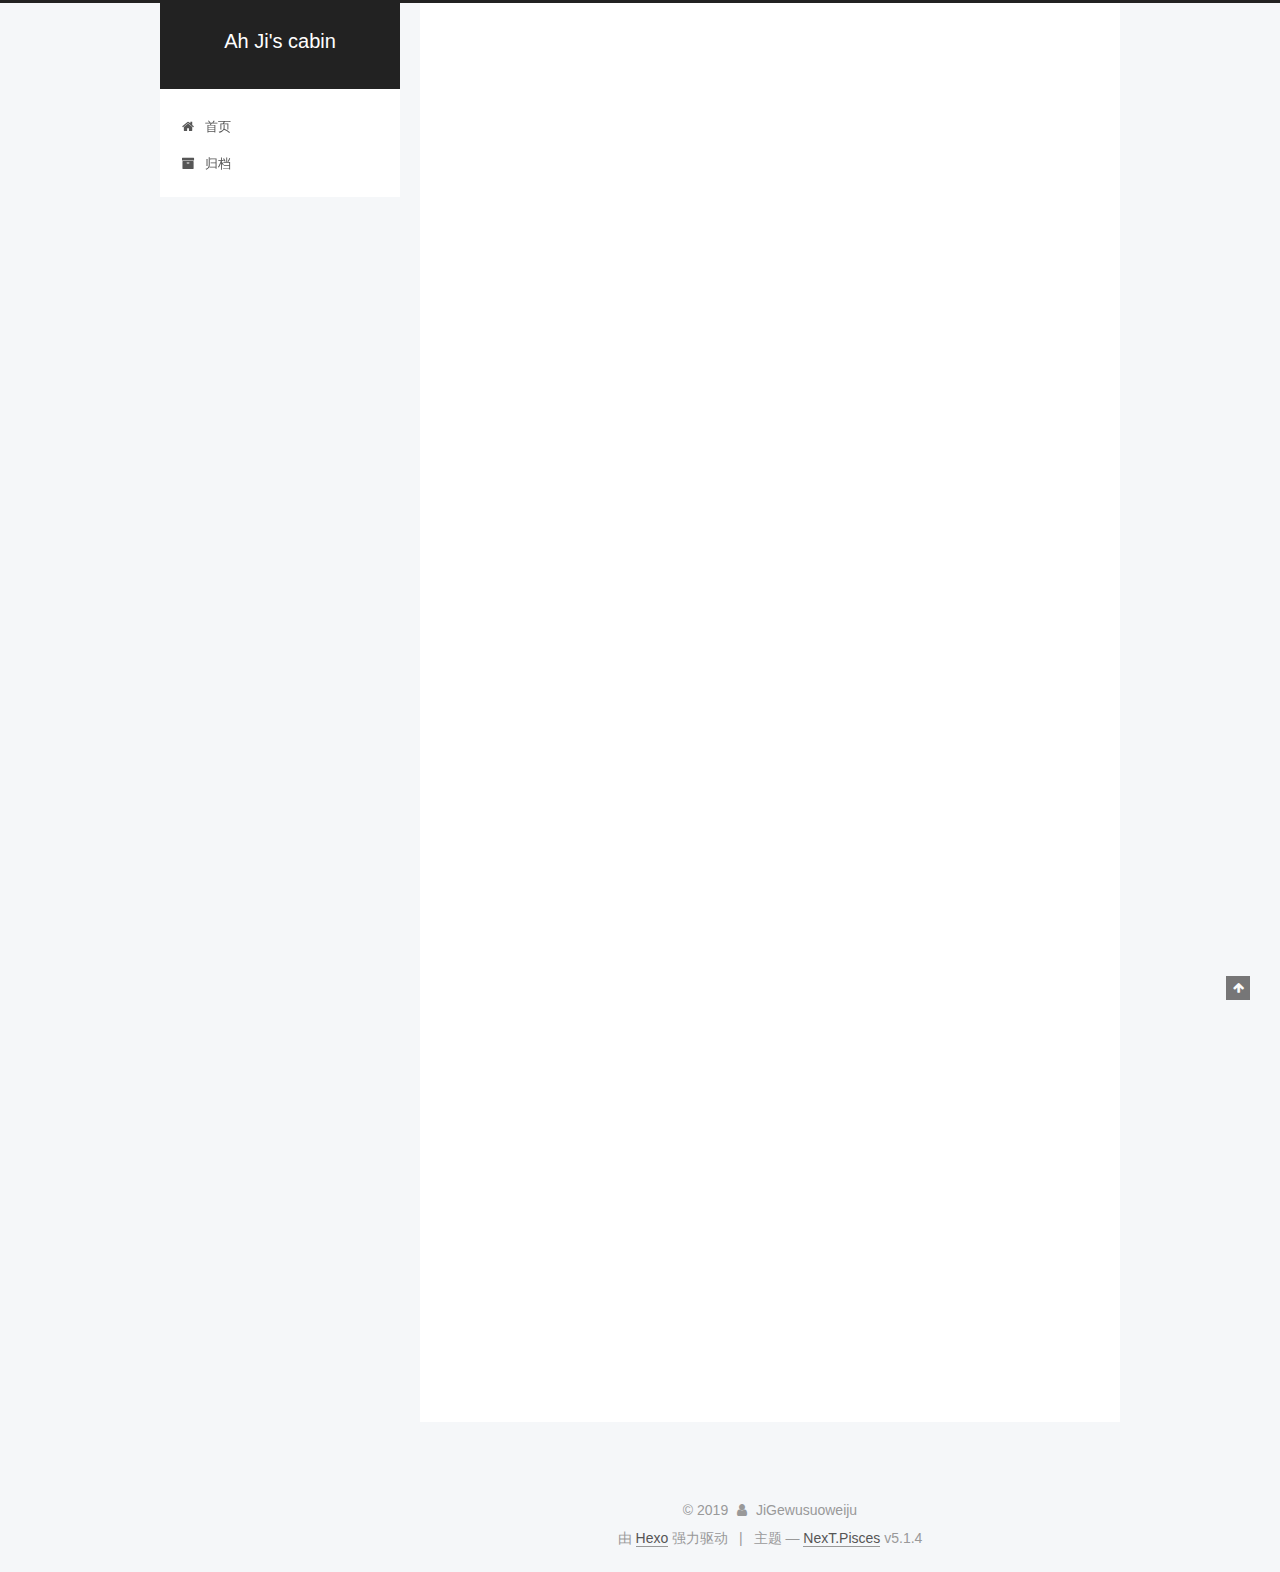
==== index.html @ 4f094326 "Site updated: 2019-06-05 11:37:56" ====
<!DOCTYPE html>



  


<html class="theme-next pisces use-motion" lang="zh-Hans">
<head><meta name="generator" content="Hexo 3.8.0">
  <meta charset="UTF-8">
<meta http-equiv="X-UA-Compatible" content="IE=edge">
<meta name="viewport" content="width=device-width, initial-scale=1, maximum-scale=1">
<meta name="theme-color" content="#222">









<meta http-equiv="Cache-Control" content="no-transform">
<meta http-equiv="Cache-Control" content="no-siteapp">
















  
  
  <link href="/lib/fancybox/source/jquery.fancybox.css?v=2.1.5" rel="stylesheet" type="text/css">







<link href="/lib/font-awesome/css/font-awesome.min.css?v=4.6.2" rel="stylesheet" type="text/css">

<link href="/css/main.css?v=5.1.4" rel="stylesheet" type="text/css">


  <link rel="apple-touch-icon" sizes="180x180" href="/images/apple-touch-icon-next.png?v=5.1.4">


  <link rel="icon" type="image/png" sizes="32x32" href="/images/favicon-32x32-next.png?v=5.1.4">


  <link rel="icon" type="image/png" sizes="16x16" href="/images/favicon-16x16-next.png?v=5.1.4">


  <link rel="mask-icon" href="/images/logo.svg?v=5.1.4" color="#222">





  <meta name="keywords" content="Hexo, NexT">










<meta name="description" content="Never knows tomorrow">
<meta property="og:type" content="website">
<meta property="og:title" content="Ah Ji&#39;s cabin">
<meta property="og:url" content="https://jigewusuoweiju.github.io/index.html">
<meta property="og:site_name" content="Ah Ji&#39;s cabin">
<meta property="og:description" content="Never knows tomorrow">
<meta property="og:locale" content="zh-Hans">
<meta name="twitter:card" content="summary">
<meta name="twitter:title" content="Ah Ji&#39;s cabin">
<meta name="twitter:description" content="Never knows tomorrow">



<script type="text/javascript" id="hexo.configurations">
  var NexT = window.NexT || {};
  var CONFIG = {
    root: '/',
    scheme: 'Pisces',
    version: '5.1.4',
    sidebar: {"position":"left","display":"post","offset":12,"b2t":false,"scrollpercent":false,"onmobile":false},
    fancybox: true,
    tabs: true,
    motion: {"enable":true,"async":false,"transition":{"post_block":"fadeIn","post_header":"slideDownIn","post_body":"slideDownIn","coll_header":"slideLeftIn","sidebar":"slideUpIn"}},
    duoshuo: {
      userId: '0',
      author: '博主'
    },
    algolia: {
      applicationID: '',
      apiKey: '',
      indexName: '',
      hits: {"per_page":10},
      labels: {"input_placeholder":"Search for Posts","hits_empty":"We didn't find any results for the search: ${query}","hits_stats":"${hits} results found in ${time} ms"}
    }
  };
</script>



  <link rel="canonical" href="https://jigewusuoweiju.github.io/">





  <title>Ah Ji's cabin</title>
  








</head>

<body itemscope itemtype="http://schema.org/WebPage" lang="zh-Hans">

  
  
    
  

  <div class="container sidebar-position-left 
  page-home">
    <div class="headband"></div>

    <header id="header" class="header" itemscope itemtype="http://schema.org/WPHeader">
      <div class="header-inner"><div class="site-brand-wrapper">
  <div class="site-meta ">
    

    <div class="custom-logo-site-title">
      <a href="/" class="brand" rel="start">
        <span class="logo-line-before"><i></i></span>
        <span class="site-title">Ah Ji's cabin</span>
        <span class="logo-line-after"><i></i></span>
      </a>
    </div>
      
        <p class="site-subtitle"></p>
      
  </div>

  <div class="site-nav-toggle">
    <button>
      <span class="btn-bar"></span>
      <span class="btn-bar"></span>
      <span class="btn-bar"></span>
    </button>
  </div>
</div>

<nav class="site-nav">
  

  
    <ul id="menu" class="menu">
      
        
        <li class="menu-item menu-item-home">
          <a href="/" rel="section">
            
              <i class="menu-item-icon fa fa-fw fa-home"></i> <br>
            
            首页
          </a>
        </li>
      
        
        <li class="menu-item menu-item-archives">
          <a href="/archives/" rel="section">
            
              <i class="menu-item-icon fa fa-fw fa-archive"></i> <br>
            
            归档
          </a>
        </li>
      

      
    </ul>
  

  
</nav>



 </div>
    </header>

    <main id="main" class="main">
      <div class="main-inner">
        <div class="content-wrap">
          <div id="content" class="content">
            
  <section id="posts" class="posts-expand">
    
      

  

  
  
  

  <article class="post post-type-normal" itemscope itemtype="http://schema.org/Article">
  
  
  
  <div class="post-block">
    <link itemprop="mainEntityOfPage" href="https://jigewusuoweiju.github.io/2019/06/05/layout-test/">

    <span hidden itemprop="author" itemscope itemtype="http://schema.org/Person">
      <meta itemprop="name" content="JiGewusuoweiju">
      <meta itemprop="description" content>
      <meta itemprop="image" content="/images/avatar.gif">
    </span>

    <span hidden itemprop="publisher" itemscope itemtype="http://schema.org/Organization">
      <meta itemprop="name" content="Ah Ji's cabin">
    </span>

    
      <header class="post-header">

        
        
          <h1 class="post-title" itemprop="name headline">
                
                <a class="post-title-link" href="/2019/06/05/layout-test/" itemprop="url">[layout]]test</a></h1>
        

        <div class="post-meta">
          <span class="post-time">
            
              <span class="post-meta-item-icon">
                <i class="fa fa-calendar-o"></i>
              </span>
              
                <span class="post-meta-item-text">发表于</span>
              
              <time title="创建于" itemprop="dateCreated datePublished" datetime="2019-06-05T10:20:35+08:00">
                2019-06-05
              </time>
            

            

            
          </span>

          

          
            
          

          
          

          

          

          

        </div>
      </header>
    

    
    
    
    <div class="post-body" itemprop="articleBody">

      
      

      
        
          
            <h2 id="让我来做个测试"><a href="#让我来做个测试" class="headerlink" title="让我来做个测试"></a>让我来做个测试</h2><p><img src="assets/yolk.jpeg" alt="yolk"></p>

          
        
      
    </div>
    
    
    

    

    

    

    <footer class="post-footer">
      

      

      

      
      
        <div class="post-eof"></div>
      
    </footer>
  </div>
  
  
  
  </article>


    
      

  

  
  
  

  <article class="post post-type-normal" itemscope itemtype="http://schema.org/Article">
  
  
  
  <div class="post-block">
    <link itemprop="mainEntityOfPage" href="https://jigewusuoweiju.github.io/2019/06/02/hello-world/">

    <span hidden itemprop="author" itemscope itemtype="http://schema.org/Person">
      <meta itemprop="name" content="JiGewusuoweiju">
      <meta itemprop="description" content>
      <meta itemprop="image" content="/images/avatar.gif">
    </span>

    <span hidden itemprop="publisher" itemscope itemtype="http://schema.org/Organization">
      <meta itemprop="name" content="Ah Ji's cabin">
    </span>

    
      <header class="post-header">

        
        
          <h1 class="post-title" itemprop="name headline">
                
                <a class="post-title-link" href="/2019/06/02/hello-world/" itemprop="url">Hello World</a></h1>
        

        <div class="post-meta">
          <span class="post-time">
            
              <span class="post-meta-item-icon">
                <i class="fa fa-calendar-o"></i>
              </span>
              
                <span class="post-meta-item-text">发表于</span>
              
              <time title="创建于" itemprop="dateCreated datePublished" datetime="2019-06-02T23:31:01+08:00">
                2019-06-02
              </time>
            

            

            
          </span>

          

          
            
          

          
          

          

          

          

        </div>
      </header>
    

    
    
    
    <div class="post-body" itemprop="articleBody">

      
      

      
        
          
            <p>Welcome to <a href="https://hexo.io/" target="_blank" rel="noopener">Hexo</a>! This is your very first post. Check <a href="https://hexo.io/docs/" target="_blank" rel="noopener">documentation</a> for more info. If you get any problems when using Hexo, you can find the answer in <a href="https://hexo.io/docs/troubleshooting.html" target="_blank" rel="noopener">troubleshooting</a> or you can ask me on <a href="https://github.com/hexojs/hexo/issues" target="_blank" rel="noopener">GitHub</a>.</p>
<h2 id="Quick-Start"><a href="#Quick-Start" class="headerlink" title="Quick Start"></a>Quick Start</h2><h3 id="Create-a-new-post"><a href="#Create-a-new-post" class="headerlink" title="Create a new post"></a>Create a new post</h3><figure class="highlight bash"><table><tr><td class="gutter"><pre><span class="line">1</span><br></pre></td><td class="code"><pre><span class="line">$ hexo new <span class="string">"My New Post"</span></span><br></pre></td></tr></table></figure>

<p>More info: <a href="https://hexo.io/docs/writing.html" target="_blank" rel="noopener">Writing</a></p>
<h3 id="Run-server"><a href="#Run-server" class="headerlink" title="Run server"></a>Run server</h3><figure class="highlight bash"><table><tr><td class="gutter"><pre><span class="line">1</span><br></pre></td><td class="code"><pre><span class="line">$ hexo server</span><br></pre></td></tr></table></figure>

<p>More info: <a href="https://hexo.io/docs/server.html" target="_blank" rel="noopener">Server</a></p>
<h3 id="Generate-static-files"><a href="#Generate-static-files" class="headerlink" title="Generate static files"></a>Generate static files</h3><figure class="highlight bash"><table><tr><td class="gutter"><pre><span class="line">1</span><br></pre></td><td class="code"><pre><span class="line">$ hexo generate</span><br></pre></td></tr></table></figure>

<p>More info: <a href="https://hexo.io/docs/generating.html" target="_blank" rel="noopener">Generating</a></p>
<h3 id="Deploy-to-remote-sites"><a href="#Deploy-to-remote-sites" class="headerlink" title="Deploy to remote sites"></a>Deploy to remote sites</h3><figure class="highlight bash"><table><tr><td class="gutter"><pre><span class="line">1</span><br></pre></td><td class="code"><pre><span class="line">$ hexo deploy</span><br></pre></td></tr></table></figure>

<p>More info: <a href="https://hexo.io/docs/deployment.html" target="_blank" rel="noopener">Deployment</a></p>

          
        
      
    </div>
    
    
    

    

    

    

    <footer class="post-footer">
      

      

      

      
      
        <div class="post-eof"></div>
      
    </footer>
  </div>
  
  
  
  </article>


    
  </section>

  


          </div>
          


          

        </div>
        
          
  
  <div class="sidebar-toggle">
    <div class="sidebar-toggle-line-wrap">
      <span class="sidebar-toggle-line sidebar-toggle-line-first"></span>
      <span class="sidebar-toggle-line sidebar-toggle-line-middle"></span>
      <span class="sidebar-toggle-line sidebar-toggle-line-last"></span>
    </div>
  </div>

  <aside id="sidebar" class="sidebar">
    
    <div class="sidebar-inner">

      

      

      <section class="site-overview-wrap sidebar-panel sidebar-panel-active">
        <div class="site-overview">
          <div class="site-author motion-element" itemprop="author" itemscope itemtype="http://schema.org/Person">
            
              <p class="site-author-name" itemprop="name">JiGewusuoweiju</p>
              <p class="site-description motion-element" itemprop="description">Never knows tomorrow</p>
          </div>

          <nav class="site-state motion-element">

            
              <div class="site-state-item site-state-posts">
              
                <a href="/archives/">
              
                  <span class="site-state-item-count">2</span>
                  <span class="site-state-item-name">日志</span>
                </a>
              </div>
            

            

            

          </nav>

          

          

          
          

          
          

          

        </div>
      </section>

      

      

    </div>
  </aside>


        
      </div>
    </main>

    <footer id="footer" class="footer">
      <div class="footer-inner">
        <div class="copyright">&copy; <span itemprop="copyrightYear">2019</span>
  <span class="with-love">
    <i class="fa fa-user"></i>
  </span>
  <span class="author" itemprop="copyrightHolder">JiGewusuoweiju</span>

  
</div>


  <div class="powered-by">由 <a class="theme-link" target="_blank" href="https://hexo.io">Hexo</a> 强力驱动</div>



  <span class="post-meta-divider">|</span>



  <div class="theme-info">主题 &mdash; <a class="theme-link" target="_blank" href="https://github.com/iissnan/hexo-theme-next">NexT.Pisces</a> v5.1.4</div>




        







        
      </div>
    </footer>

    
      <div class="back-to-top">
        <i class="fa fa-arrow-up"></i>
        
      </div>
    

    

  </div>

  

<script type="text/javascript">
  if (Object.prototype.toString.call(window.Promise) !== '[object Function]') {
    window.Promise = null;
  }
</script>









  












  
  
    <script type="text/javascript" src="/lib/jquery/index.js?v=2.1.3"></script>
  

  
  
    <script type="text/javascript" src="/lib/fastclick/lib/fastclick.min.js?v=1.0.6"></script>
  

  
  
    <script type="text/javascript" src="/lib/jquery_lazyload/jquery.lazyload.js?v=1.9.7"></script>
  

  
  
    <script type="text/javascript" src="/lib/velocity/velocity.min.js?v=1.2.1"></script>
  

  
  
    <script type="text/javascript" src="/lib/velocity/velocity.ui.min.js?v=1.2.1"></script>
  

  
  
    <script type="text/javascript" src="/lib/fancybox/source/jquery.fancybox.pack.js?v=2.1.5"></script>
  


  


  <script type="text/javascript" src="/js/src/utils.js?v=5.1.4"></script>

  <script type="text/javascript" src="/js/src/motion.js?v=5.1.4"></script>



  
  


  <script type="text/javascript" src="/js/src/affix.js?v=5.1.4"></script>

  <script type="text/javascript" src="/js/src/schemes/pisces.js?v=5.1.4"></script>



  

  


  <script type="text/javascript" src="/js/src/bootstrap.js?v=5.1.4"></script>



  


  




	





  





  












  





  

  

  

  
  

  

  

  

</body>
</html>
---- css/main.css ----
/* normalize.css v3.0.2 | MIT License | git.io/normalize */
html {
  font-family: sans-serif; /* 1 */
  -ms-text-size-adjust: 100%; /* 2 */
  -webkit-text-size-adjust: 100%; /* 2 */
}
body {
  margin: 0;
}
article,
aside,
details,
figcaption,
figure,
footer,
header,
hgroup,
main,
menu,
nav,
section,
summary {
  display: block;
}
audio,
canvas,
progress,
video {
  display: inline-block; /* 1 */
  vertical-align: baseline; /* 2 */
}
audio:not([controls]) {
  display: none;
  height: 0;
}
[hidden],
template {
  display: none;
}
a {
  background-color: transparent;
}
a:active,
a:hover {
  outline: 0;
}
abbr[title] {
  border-bottom: 1px dotted;
}
b,
strong {
  font-weight: bold;
}
dfn {
  font-style: italic;
}
h1 {
  font-size: 2em;
  margin: 0.67em 0;
}
mark {
  background: #ff0;
  color: #000;
}
small {
  font-size: 80%;
}
sub,
sup {
  font-size: 75%;
  line-height: 0;
  position: relative;
  vertical-align: baseline;
}
sup {
  top: -0.5em;
}
sub {
  bottom: -0.25em;
}
img {
  border: 0;
}
svg:not(:root) {
  overflow: hidden;
}
figure {
  margin: 1em 40px;
}
hr {
  -moz-box-sizing: content-box;
  box-sizing: content-box;
  height: 0;
}
pre {
  overflow: auto;
}
code,
kbd,
pre,
samp {
  font-family: monospace, monospace;
  font-size: 1em;
}
button,
input,
optgroup,
select,
textarea {
  color: inherit; /* 1 */
  font: inherit; /* 2 */
  margin: 0; /* 3 */
}
button {
  overflow: visible;
}
button,
select {
  text-transform: none;
}
button,
html input[type="button"],
input[type="reset"],
input[type="submit"] {
  -webkit-appearance: button; /* 2 */
  cursor: pointer; /* 3 */
}
button[disabled],
html input[disabled] {
  cursor: default;
}
button::-moz-focus-inner,
input::-moz-focus-inner {
  border: 0;
  padding: 0;
}
input {
  line-height: normal;
}
input[type="checkbox"],
input[type="radio"] {
  box-sizing: border-box; /* 1 */
  padding: 0; /* 2 */
}
input[type="number"]::-webkit-inner-spin-button,
input[type="number"]::-webkit-outer-spin-button {
  height: auto;
}
input[type="search"] {
  -webkit-appearance: textfield; /* 1 */
  -moz-box-sizing: content-box;
  -webkit-box-sizing: content-box; /* 2 */
  box-sizing: content-box;
}
input[type="search"]::-webkit-search-cancel-button,
input[type="search"]::-webkit-search-decoration {
  -webkit-appearance: none;
}
fieldset {
  border: 1px solid #c0c0c0;
  margin: 0 2px;
  padding: 0.35em 0.625em 0.75em;
}
legend {
  border: 0; /* 1 */
  padding: 0; /* 2 */
}
textarea {
  overflow: auto;
}
optgroup {
  font-weight: bold;
}
table {
  border-collapse: collapse;
  border-spacing: 0;
}
td,
th {
  padding: 0;
}
::selection {
  background: #262a30;
  color: #fff;
}
body {
  position: relative;
  font-family: 'Lato', "PingFang SC", "Microsoft YaHei", sans-serif;
  font-size: 14px;
  line-height: 2;
  color: #555;
  background: #f5f7f9;
}
@media (max-width: 767px) {
  body {
    padding-right: 0 !important;
  }
}
@media (min-width: 768px) and (max-width: 991px) {
  body {
    padding-right: 0 !important;
  }
}
@media (min-width: 1600px) {
  body {
    font-size: 16px;
  }
}
h1,
h2,
h3,
h4,
h5,
h6 {
  margin: 0;
  padding: 0;
  font-weight: bold;
  line-height: 1.5;
  font-family: 'Lato', "PingFang SC", "Microsoft YaHei", sans-serif;
}
h2,
h3,
h4,
h5,
h6 {
  margin: 20px 0 15px;
}
h1 {
  font-size: 22px;
}
@media (max-width: 767px) {
  h1 {
    font-size: 18px;
  }
}
h2 {
  font-size: 20px;
}
@media (max-width: 767px) {
  h2 {
    font-size: 16px;
  }
}
h3 {
  font-size: 18px;
}
@media (max-width: 767px) {
  h3 {
    font-size: 14px;
  }
}
h4 {
  font-size: 16px;
}
@media (max-width: 767px) {
  h4 {
    font-size: 12px;
  }
}
h5 {
  font-size: 14px;
}
@media (max-width: 767px) {
  h5 {
    font-size: 10px;
  }
}
h6 {
  font-size: 12px;
}
@media (max-width: 767px) {
  h6 {
    font-size: 8px;
  }
}
p {
  margin: 0 0 20px 0;
}
a {
  color: #555;
  text-decoration: none;
  outline: none;
  border-bottom: 1px solid #999;
  word-wrap: break-word;
}
a:hover {
  color: #222;
  border-bottom-color: #222;
}
blockquote {
  margin: 0;
  padding: 0;
}
img {
  display: block;
  margin: auto;
  max-width: 100%;
  height: auto;
}
hr {
  margin: 40px 0;
  height: 3px;
  border: none;
  background-color: #ddd;
  background-image: repeating-linear-gradient(-45deg, #fff, #fff 4px, transparent 4px, transparent 8px);
}
blockquote {
  padding: 0 15px;
  color: #666;
  border-left: 4px solid #ddd;
}
blockquote cite::before {
  content: "-";
  padding: 0 5px;
}
dt {
  font-weight: 700;
}
dd {
  margin: 0;
  padding: 0;
}
kbd {
  border: 1px solid #ccc;
  border-radius: 0.2em;
  box-shadow: 0.1em 0.1em 0.2em rgba(0,0,0,0.1);
  background-color: #f9f9f9;
  font-family: inherit;
  background-image: -webkit-linear-gradient(top, #eee, #fff, #eee);
  padding: 0.1em 0.3em;
  white-space: nowrap;
}
.text-left {
  text-align: left;
}
.text-center {
  text-align: center;
}
.text-right {
  text-align: right;
}
.text-justify {
  text-align: justify;
}
.text-nowrap {
  white-space: nowrap;
}
.text-lowercase {
  text-transform: lowercase;
}
.text-uppercase {
  text-transform: uppercase;
}
.text-capitalize {
  text-transform: capitalize;
}
.center-block {
  display: block;
  margin-left: auto;
  margin-right: auto;
}
.clearfix:before,
.clearfix:after {
  content: " ";
  display: table;
}
.clearfix:after {
  clear: both;
}
.pullquote {
  width: 45%;
}
.pullquote.left {
  float: left;
  margin-left: 5px;
  margin-right: 10px;
}
.pullquote.right {
  float: right;
  margin-left: 10px;
  margin-right: 5px;
}
.affix.affix.affix {
  position: fixed;
}
.translation {
  margin-top: -20px;
  font-size: 14px;
  color: #999;
}
.scrollbar-measure {
  width: 100px;
  height: 100px;
  overflow: scroll;
  position: absolute;
  top: -9999px;
}
.use-motion .motion-element {
  opacity: 0;
}
table {
  margin: 20px 0;
  width: 100%;
  border-collapse: collapse;
  border-spacing: 0;
  border: 1px solid #ddd;
  font-size: 14px;
  table-layout: fixed;
  word-wrap: break-all;
}
table>tbody>tr:nth-of-type(odd) {
  background-color: #f9f9f9;
}
table>tbody>tr:hover {
  background-color: #f5f5f5;
}
caption,
th,
td {
  padding: 8px;
  text-align: left;
  vertical-align: middle;
  font-weight: normal;
}
th,
td {
  border-bottom: 3px solid #ddd;
  border-right: 1px solid #eee;
}
th {
  padding-bottom: 10px;
  font-weight: 700;
}
td {
  border-bottom-width: 1px;
}
html,
body {
  height: 100%;
}
.container {
  position: relative;
  min-height: 100%;
}
.header-inner {
  margin: 0 auto;
  padding: 100px 0 70px;
  width: 700px;
}
@media (min-width: 1600px) {
  .container .header-inner {
    width: 900px;
  }
}
.main {
  padding-bottom: 150px;
}
.main-inner {
  margin: 0 auto;
  width: 700px;
}
@media (min-width: 1600px) {
  .container .main-inner {
    width: 900px;
  }
}
.footer {
  position: absolute;
  left: 0;
  bottom: 0;
  width: 100%;
  min-height: 50px;
}
.footer-inner {
  box-sizing: border-box;
  margin: 20px auto;
  width: 700px;
}
@media (min-width: 1600px) {
  .container .footer-inner {
    width: 900px;
  }
}
pre,
.highlight {
  overflow: auto;
  margin: 20px 0;
  padding: 0;
  font-size: 13px;
  color: #4d4d4c;
  background: #f7f7f7;
  line-height: 1.6;
}
pre,
code {
  font-family: consolas, Menlo, "PingFang SC", "Microsoft YaHei", monospace;
}
code {
  padding: 2px 4px;
  word-wrap: break-word;
  color: #555;
  background: #eee;
  border-radius: 3px;
  font-size: 13px;
}
pre {
  padding: 10px;
}
pre code {
  padding: 0;
  color: #4d4d4c;
  background: none;
  text-shadow: none;
}
.highlight {
  border-radius: 1px;
}
.highlight pre {
  border: none;
  margin: 0;
  padding: 10px 0;
}
.highlight table {
  margin: 0;
  width: auto;
  border: none;
}
.highlight td {
  border: none;
  padding: 0;
}
.highlight figcaption {
  font-size: 1em;
  color: #4d4d4c;
  line-height: 1em;
  margin-bottom: 1em;
}
.highlight figcaption:before,
.highlight figcaption:after {
  content: " ";
  display: table;
}
.highlight figcaption:after {
  clear: both;
}
.highlight figcaption a {
  float: right;
  color: #4d4d4c;
}
.highlight figcaption a:hover {
  border-bottom-color: #4d4d4c;
}
.highlight .gutter pre {
  padding-left: 10px;
  padding-right: 10px;
  color: #869194;
  text-align: right;
  background-color: #eff2f3;
}
.highlight .code pre {
  width: 100%;
  padding-left: 10px;
  padding-right: 10px;
  background-color: #f7f7f7;
}
.highlight .line {
  height: 20px;
}
.gutter {
  -webkit-user-select: none;
  -moz-user-select: none;
  -ms-user-select: none;
  user-select: none;
}
.gist table {
  width: auto;
}
.gist table td {
  border: none;
}
pre .deletion {
  background: #fdd;
}
pre .addition {
  background: #dfd;
}
pre .meta {
  color: #8959a8;
}
pre .comment {
  color: #8e908c;
}
pre .variable,
pre .attribute,
pre .tag,
pre .regexp,
pre .ruby .constant,
pre .xml .tag .title,
pre .xml .pi,
pre .xml .doctype,
pre .html .doctype,
pre .css .id,
pre .css .class,
pre .css .pseudo {
  color: #c82829;
}
pre .number,
pre .preprocessor,
pre .built_in,
pre .literal,
pre .params,
pre .constant,
pre .command {
  color: #f5871f;
}
pre .ruby .class .title,
pre .css .rules .attribute,
pre .string,
pre .value,
pre .inheritance,
pre .header,
pre .ruby .symbol,
pre .xml .cdata,
pre .special,
pre .number,
pre .formula {
  color: #718c00;
}
pre .title,
pre .css .hexcolor {
  color: #3e999f;
}
pre .function,
pre .python .decorator,
pre .python .title,
pre .ruby .function .title,
pre .ruby .title .keyword,
pre .perl .sub,
pre .javascript .title,
pre .coffeescript .title {
  color: #4271ae;
}
pre .keyword,
pre .javascript .function {
  color: #8959a8;
}
.full-image.full-image.full-image.full-image {
  border: none;
  max-width: 100%;
  width: auto;
  margin: 20px auto 25px;
}
@media (min-width: 992px) {
  .full-image.full-image.full-image.full-image {
    max-width: none;
    width: 118%;
    margin: 0 -9%;
  }
}
.blockquote-center,
.page-home .post-type-quote blockquote,
.page-post-detail .post-type-quote blockquote {
  position: relative;
  margin: 40px 0;
  padding: 0;
  border-left: none;
  text-align: center;
}
.blockquote-center::before,
.page-home .post-type-quote blockquote::before,
.page-post-detail .post-type-quote blockquote::before,
.blockquote-center::after,
.page-home .post-type-quote blockquote::after,
.page-post-detail .post-type-quote blockquote::after {
  position: absolute;
  content: ' ';
  display: block;
  width: 100%;
  height: 24px;
  opacity: 0.2;
  background-repeat: no-repeat;
  background-position: 0 -6px;
  background-size: 22px 22px;
}
.blockquote-center::before,
.page-home .post-type-quote blockquote::before,
.page-post-detail .post-type-quote blockquote::before {
  top: -20px;
  background-image: url("../images/quote-l.svg");
  border-top: 1px solid #ccc;
}
.blockquote-center::after,
.page-home .post-type-quote blockquote::after,
.page-post-detail .post-type-quote blockquote::after {
  bottom: -20px;
  background-image: url("../images/quote-r.svg");
  border-bottom: 1px solid #ccc;
  background-position: 100% 8px;
}
.blockquote-center p,
.page-home .post-type-quote blockquote p,
.page-post-detail .post-type-quote blockquote p,
.blockquote-center div,
.page-home .post-type-quote blockquote div,
.page-post-detail .post-type-quote blockquote div {
  text-align: center;
}
.post .post-body .group-picture img {
  box-sizing: border-box;
  padding: 0 3px;
  border: none;
}
.post .group-picture-row {
  overflow: hidden;
  margin-top: 6px;
}
.post .group-picture-row:first-child {
  margin-top: 0;
}
.post .group-picture-column {
  float: left;
}
.page-post-detail .post-body .group-picture-column {
  float: none;
  margin-top: 10px;
  width: auto !important;
}
.page-post-detail .post-body .group-picture-column img {
  margin: 0 auto;
}
.page-archive .group-picture-container {
  overflow: hidden;
}
.page-archive .group-picture-row {
  float: left;
}
.page-archive .group-picture-row:first-child {
  margin-top: 6px;
}
.page-archive .group-picture-column {
  max-width: 150px;
  max-height: 150px;
}
.post-body .note {
  position: relative;
  padding: 15px;
  margin-bottom: 20px;
  border: 1px solid #eee;
  border-left-width: 5px;
  border-radius: 3px;
}
.post-body .note h2,
.post-body .note h3,
.post-body .note h4,
.post-body .note h5,
.post-body .note h6 {
  margin-top: 0;
  margin-bottom: 0;
  border-bottom: initial;
  padding-top: 0 !important;
}
.post-body .note p:first-child,
.post-body .note ul:first-child,
.post-body .note ol:first-child,
.post-body .note table:first-child,
.post-body .note pre:first-child,
.post-body .note blockquote:first-child {
  margin-top: 0;
}
.post-body .note p:last-child,
.post-body .note ul:last-child,
.post-body .note ol:last-child,
.post-body .note table:last-child,
.post-body .note pre:last-child,
.post-body .note blockquote:last-child {
  margin-bottom: 0;
}
.post-body .note.default {
  border-left-color: #777;
}
.post-body .note.default h2,
.post-body .note.default h3,
.post-body .note.default h4,
.post-body .note.default h5,
.post-body .note.default h6 {
  color: #777;
}
.post-body .note.primary {
  border-left-color: #6f42c1;
}
.post-body .note.primary h2,
.post-body .note.primary h3,
.post-body .note.primary h4,
.post-body .note.primary h5,
.post-body .note.primary h6 {
  color: #6f42c1;
}
.post-body .note.info {
  border-left-color: #428bca;
}
.post-body .note.info h2,
.post-body .note.info h3,
.post-body .note.info h4,
.post-body .note.info h5,
.post-body .note.info h6 {
  color: #428bca;
}
.post-body .note.success {
  border-left-color: #5cb85c;
}
.post-body .note.success h2,
.post-body .note.success h3,
.post-body .note.success h4,
.post-body .note.success h5,
.post-body .note.success h6 {
  color: #5cb85c;
}
.post-body .note.warning {
  border-left-color: #f0ad4e;
}
.post-body .note.warning h2,
.post-body .note.warning h3,
.post-body .note.warning h4,
.post-body .note.warning h5,
.post-body .note.warning h6 {
  color: #f0ad4e;
}
.post-body .note.danger {
  border-left-color: #d9534f;
}
.post-body .note.danger h2,
.post-body .note.danger h3,
.post-body .note.danger h4,
.post-body .note.danger h5,
.post-body .note.danger h6 {
  color: #d9534f;
}
.post-body .label {
  display: inline;
  padding: 0 2px;
  white-space: nowrap;
}
.post-body .label.default {
  background-color: #f0f0f0;
}
.post-body .label.primary {
  background-color: #efe6f7;
}
.post-body .label.info {
  background-color: #e5f2f8;
}
.post-body .label.success {
  background-color: #e7f4e9;
}
.post-body .label.warning {
  background-color: #fcf6e1;
}
.post-body .label.danger {
  background-color: #fae8eb;
}
.post-body .tabs {
  position: relative;
  display: block;
  margin-bottom: 20px;
  padding-top: 10px;
}
.post-body .tabs ul.nav-tabs {
  margin: 0;
  padding: 0;
  display: flex;
  margin-bottom: -1px;
}
@media (max-width: 413px) {
  .post-body .tabs ul.nav-tabs {
    display: block;
    margin-bottom: 5px;
  }
}
.post-body .tabs ul.nav-tabs li.tab {
  list-style-type: none !important;
  margin: 0 0.25em 0 0;
  border-top: 3px solid transparent;
  border-left: 1px solid transparent;
  border-right: 1px solid transparent;
}
@media (max-width: 413px) {
  .post-body .tabs ul.nav-tabs li.tab {
    margin: initial;
    border-top: 1px solid transparent;
    border-left: 3px solid transparent;
    border-right: 1px solid transparent;
    border-bottom: 1px solid transparent;
  }
}
.post-body .tabs ul.nav-tabs li.tab a {
  outline: 0;
  border-bottom: initial;
  display: block;
  line-height: 1.8em;
  padding: 0.25em 0.75em;
  transition-duration: 0.2s;
  transition-timing-function: ease-out;
  transition-delay: 0s;
}
.post-body .tabs ul.nav-tabs li.tab a i {
  width: 1.285714285714286em;
}
.post-body .tabs ul.nav-tabs li.tab.active {
  border-top: 3px solid #fc6423;
  border-left: 1px solid #ddd;
  border-right: 1px solid #ddd;
  background-color: #fff;
}
@media (max-width: 413px) {
  .post-body .tabs ul.nav-tabs li.tab.active {
    border-top: 1px solid #ddd;
    border-left: 3px solid #fc6423;
    border-right: 1px solid #ddd;
    border-bottom: 1px solid #ddd;
  }
}
.post-body .tabs ul.nav-tabs li.tab.active a {
  cursor: default;
  color: #555;
}
.post-body .tabs .tab-content {
  background-color: #fff;
}
.post-body .tabs .tab-content .tab-pane {
  border: 1px solid #ddd;
  padding: 20px 20px 0 20px;
}
.post-body .tabs .tab-content .tab-pane:not(.active) {
  display: none !important;
}
.post-body .tabs .tab-content .tab-pane.active {
  display: block !important;
}
.btn {
  display: inline-block;
  padding: 0 20px;
  font-size: 14px;
  color: #555;
  background: #fff;
  border: 2px solid #555;
  text-decoration: none;
  border-radius: 2px;
  transition-property: background-color;
  transition-duration: 0.2s;
  transition-timing-function: ease-in-out;
  transition-delay: 0s;
  line-height: 2;
}
.btn:hover {
  border-color: #222;
  color: #fff;
  background: #222;
}
.btn +.btn {
  margin: 0 0 8px 8px;
}
.btn .fa-fw {
  width: 1.285714285714286em;
  text-align: left;
}
.btn-bar {
  display: block;
  width: 22px;
  height: 2px;
  background: #555;
  border-radius: 1px;
}
.btn-bar+.btn-bar {
  margin-top: 4px;
}
.pagination {
  margin: 120px 0 40px;
  text-align: center;
  border-top: 1px solid #eee;
}
.page-number-basic,
.pagination .prev,
.pagination .next,
.pagination .page-number,
.pagination .space {
  display: inline-block;
  position: relative;
  top: -1px;
  margin: 0 10px;
  padding: 0 11px;
}
@media (max-width: 767px) {
  .page-number-basic,
  .pagination .prev,
  .pagination .next,
  .pagination .page-number,
  .pagination .space {
    margin: 0 5px;
  }
}
.pagination .prev,
.pagination .next,
.pagination .page-number {
  border-bottom: 0;
  border-top: 1px solid #eee;
  transition-property: border-color;
  transition-duration: 0.2s;
  transition-timing-function: ease-in-out;
  transition-delay: 0s;
}
.pagination .prev:hover,
.pagination .next:hover,
.pagination .page-number:hover {
  border-top-color: #222;
}
.pagination .space {
  padding: 0;
  margin: 0;
}
.pagination .prev {
  margin-left: 0;
}
.pagination .next {
  margin-right: 0;
}
.pagination .page-number.current {
  color: #fff;
  background: #ccc;
  border-top-color: #ccc;
}
@media (max-width: 767px) {
  .pagination {
    border-top: none;
  }
  .pagination .prev,
  .pagination .next,
  .pagination .page-number {
    margin-bottom: 10px;
    border-top: 0;
    border-bottom: 1px solid #eee;
    padding: 0 10px;
  }
  .pagination .prev:hover,
  .pagination .next:hover,
  .pagination .page-number:hover {
    border-bottom-color: #222;
  }
}
.comments {
  margin: 60px 20px 0;
}
.tag-cloud {
  text-align: center;
}
.tag-cloud a {
  display: inline-block;
  margin: 10px;
}
.back-to-top {
  box-sizing: border-box;
  position: fixed;
  bottom: -100px;
  right: 30px;
  z-index: 1050;
  padding: 0 6px;
  width: 24px;
  background: #222;
  font-size: 12px;
  opacity: 0.6;
  color: #fff;
  cursor: pointer;
  text-align: center;
  -webkit-transform: translateZ(0);
  transition-property: bottom;
  transition-duration: 0.2s;
  transition-timing-function: ease-in-out;
  transition-delay: 0s;
}
@media (min-width: 768px) and (max-width: 991px) {
  .back-to-top {
    display: none !important;
  }
}
@media (max-width: 767px) {
  .back-to-top {
    display: none !important;
  }
}
.back-to-top.back-to-top-on {
  bottom: 30px;
}
.header {
  background: transparent;
}
.header-inner {
  position: relative;
}
.headband {
  height: 3px;
  background: #222;
}
.site-meta {
  margin: 0;
  text-align: center;
}
@media (max-width: 767px) {
  .site-meta {
    text-align: center;
  }
}
.brand {
  position: relative;
  display: inline-block;
  padding: 0 40px;
  color: #fff;
  background: #222;
  border-bottom: none;
}
.brand:hover {
  color: #fff;
}
.logo {
  display: inline-block;
  margin-right: 5px;
  line-height: 36px;
  vertical-align: top;
}
.site-title {
  display: inline-block;
  vertical-align: top;
  line-height: 36px;
  font-size: 20px;
  font-weight: normal;
  font-family: 'Lato', "PingFang SC", "Microsoft YaHei", sans-serif;
}
.site-subtitle {
  margin-top: 10px;
  font-size: 13px;
  color: #ddd;
}
.use-motion .brand {
  opacity: 0;
}
.use-motion .logo,
.use-motion .site-title,
.use-motion .site-subtitle {
  opacity: 0;
  position: relative;
  top: -10px;
}
.site-nav-toggle {
  display: none;
  position: absolute;
  top: 10px;
  left: 10px;
}
@media (max-width: 767px) {
  .site-nav-toggle {
    display: block;
  }
}
.site-nav-toggle button {
  margin-top: 2px;
  padding: 9px 10px;
  background: transparent;
  border: none;
}
@media (max-width: 767px) {
  .site-nav {
    display: none;
    margin: 0 -10px;
    padding: 0 10px;
    clear: both;
    border-top: 1px solid #ddd;
  }
}
@media (min-width: 768px) and (max-width: 991px) {
  .site-nav {
    display: block !important;
  }
}
@media (min-width: 992px) {
  .site-nav {
    display: block !important;
  }
}
.menu {
  margin-top: 20px;
  padding-left: 0;
  text-align: center;
}
.menu .menu-item {
  display: inline-block;
  margin: 0 10px;
  list-style: none;
}
@media screen and (max-width: 767px) {
  .menu .menu-item {
    margin-top: 10px;
  }
}
.menu .menu-item a {
  display: block;
  font-size: 13px;
  line-height: inherit;
  border-bottom: 1px solid transparent;
  transition-property: border-color;
  transition-duration: 0.2s;
  transition-timing-function: ease-in-out;
  transition-delay: 0s;
}
.menu .menu-item a:hover,
.menu-item-active a {
  border-bottom-color: #222;
}
.menu .menu-item .fa {
  margin-right: 5px;
}
.use-motion .menu-item {
  opacity: 0;
}
.post-body {
  font-family: 'Lato', "PingFang SC", "Microsoft YaHei", sans-serif;
}
@media (max-width: 767px) {
  .post-body {
    word-break: break-word;
  }
}
.post-body .fancybox img {
  display: block !important;
  margin: 0 auto;
  cursor: pointer;
  cursor: zoom-in;
  cursor: -webkit-zoom-in;
}
.post-body .image-caption,
.post-body .figure .caption {
  margin: -20px auto 15px;
  text-align: center;
  font-size: 14px;
  color: #999;
  font-weight: bold;
  line-height: 1;
}
.post-sticky-flag {
  display: inline-block;
  font-size: 16px;
  -ms-transform: rotate(30deg);
  -webkit-transform: rotate(30deg);
  -moz-transform: rotate(30deg);
  -ms-transform: rotate(30deg);
  -o-transform: rotate(30deg);
  transform: rotate(30deg);
}
.use-motion .post-block,
.use-motion .pagination,
.use-motion .comments {
  opacity: 0;
}
.use-motion .post-header {
  opacity: 0;
}
.use-motion .post-body {
  opacity: 0;
}
.use-motion .collection-title {
  opacity: 0;
}
.posts-expand {
  padding-top: 40px;
}
@media (max-width: 767px) {
  .posts-expand {
    margin: 0 20px;
  }
  .post-body pre .gutter pre {
    padding-right: 10px;
  }
  .post-body .highlight {
    margin-left: 0px;
    margin-right: 0px;
    padding: 0;
  }
  .post-body .highlight .gutter pre {
    padding-right: 10px;
  }
}
@media (min-width: 992px) {
  .posts-expand .post-body {
    text-align: justify;
  }
}
.posts-expand .post-body h2,
.posts-expand .post-body h3,
.posts-expand .post-body h4,
.posts-expand .post-body h5,
.posts-expand .post-body h6 {
  padding-top: 10px;
}
.posts-expand .post-body h2 .header-anchor,
.posts-expand .post-body h3 .header-anchor,
.posts-expand .post-body h4 .header-anchor,
.posts-expand .post-body h5 .header-anchor,
.posts-expand .post-body h6 .header-anchor {
  float: right;
  margin-left: 10px;
  color: #ccc;
  border-bottom-style: none;
  visibility: hidden;
}
.posts-expand .post-body h2 .header-anchor:hover,
.posts-expand .post-body h3 .header-anchor:hover,
.posts-expand .post-body h4 .header-anchor:hover,
.posts-expand .post-body h5 .header-anchor:hover,
.posts-expand .post-body h6 .header-anchor:hover {
  color: inherit;
}
.posts-expand .post-body h2:hover .header-anchor,
.posts-expand .post-body h3:hover .header-anchor,
.posts-expand .post-body h4:hover .header-anchor,
.posts-expand .post-body h5:hover .header-anchor,
.posts-expand .post-body h6:hover .header-anchor {
  visibility: visible;
}
.posts-expand .post-body ul li {
  list-style: circle;
}
.posts-expand .post-body img {
  box-sizing: border-box;
  margin: auto;
  padding: 3px;
  border: 1px solid #ddd;
}
.posts-expand .post-body .fancybox img {
  margin: 0 auto 25px;
}
@media (max-width: 767px) {
  .posts-collapse {
    margin: 0 20px;
  }
  .posts-collapse .post-title,
  .posts-collapse .post-meta {
    display: block;
    width: auto;
    text-align: left;
  }
}
.posts-collapse {
  position: relative;
  z-index: 1010;
  margin-left: 55px;
}
.posts-collapse::after {
  content: " ";
  position: absolute;
  top: 20px;
  left: 0;
  margin-left: -2px;
  width: 4px;
  height: 100%;
  background: #f5f5f5;
  z-index: -1;
}
@media (max-width: 767px) {
  .posts-collapse {
    margin: 0 20px;
  }
}
.posts-collapse .collection-title {
  position: relative;
  margin: 60px 0;
}
.posts-collapse .collection-title h1,
.posts-collapse .collection-title h2 {
  margin-left: 20px;
}
.posts-collapse .collection-title small {
  color: #bbb;
  margin-left: 5px;
}
.posts-collapse .collection-title::before {
  content: " ";
  position: absolute;
  left: 0;
  top: 50%;
  margin-left: -4px;
  margin-top: -4px;
  width: 8px;
  height: 8px;
  background: #bbb;
  border-radius: 50%;
}
.posts-collapse .post {
  margin: 30px 0;
}
.posts-collapse .post-header {
  position: relative;
  transition-duration: 0.2s;
  transition-timing-function: ease-in-out;
  transition-delay: 0s;
  transition-property: border;
  border-bottom: 1px dashed #ccc;
}
.posts-collapse .post-header::before {
  content: " ";
  position: absolute;
  left: 0;
  top: 12px;
  width: 6px;
  height: 6px;
  margin-left: -4px;
  background: #bbb;
  border-radius: 50%;
  border: 1px solid #fff;
  transition-duration: 0.2s;
  transition-timing-function: ease-in-out;
  transition-delay: 0s;
  transition-property: background;
}
.posts-collapse .post-header:hover {
  border-bottom-color: #666;
}
.posts-collapse .post-header:hover::before {
  background: #222;
}
.posts-collapse .post-meta {
  position: absolute;
  font-size: 12px;
  left: 20px;
  top: 5px;
}
.posts-collapse .post-comments-count {
  display: none;
}
.posts-collapse .post-title {
  margin-left: 60px;
  font-size: 16px;
  font-weight: normal;
  line-height: inherit;
}
.posts-collapse .post-title::after {
  margin-left: 3px;
  opacity: 0.6;
}
.posts-collapse .post-title a {
  color: #666;
  border-bottom: none;
}
.page-home .post-type-quote .post-header,
.page-post-detail .post-type-quote .post-header,
.page-home .post-type-quote .post-tags,
.page-post-detail .post-type-quote .post-tags {
  display: none;
}
.posts-expand .post-title {
  text-align: center;
  word-break: break-word;
  font-weight: 400;
}
.posts-expand .post-title-link {
  display: inline-block;
  position: relative;
  color: #555;
  border-bottom: none;
  line-height: 1.2;
  vertical-align: top;
}
.posts-expand .post-title-link::before {
  content: "";
  position: absolute;
  width: 100%;
  height: 2px;
  bottom: 0;
  left: 0;
  background-color: #000;
  visibility: hidden;
  -webkit-transform: scaleX(0);
  -moz-transform: scaleX(0);
  -ms-transform: scaleX(0);
  -o-transform: scaleX(0);
  transform: scaleX(0);
  transition-duration: 0.2s;
  transition-timing-function: ease-in-out;
  transition-delay: 0s;
}
.posts-expand .post-title-link:hover::before {
  visibility: visible;
  -webkit-transform: scaleX(1);
  -moz-transform: scaleX(1);
  -ms-transform: scaleX(1);
  -o-transform: scaleX(1);
  transform: scaleX(1);
}
.posts-expand .post-title-link .fa {
  font-size: 16px;
}
.posts-expand .post-meta {
  margin: 3px 0 60px 0;
  color: #999;
  font-family: 'Lato', "PingFang SC", "Microsoft YaHei", sans-serif;
  font-size: 12px;
  text-align: center;
}
.posts-expand .post-meta .post-category-list {
  display: inline-block;
  margin: 0;
  padding: 3px;
}
.posts-expand .post-meta .post-category-list-link {
  color: #999;
}
.posts-expand .post-meta .post-description {
  font-size: 14px;
  margin-top: 2px;
}
.post-meta-divider {
  margin: 0 0.5em;
}
.post-meta-item-icon {
  margin-right: 3px;
}
@media (min-width: 768px) and (max-width: 991px) {
  .post-meta-item-icon {
    display: inline-block;
  }
}
@media (max-width: 767px) {
  .post-meta-item-icon {
    display: inline-block;
  }
}
@media (min-width: 768px) and (max-width: 991px) {
  .post-meta-item-text {
    display: none;
  }
}
@media (max-width: 767px) {
  .post-meta-item-text {
    display: none;
  }
}
@media (max-width: 767px) {
  .posts-expand .post-comments-count {
    display: none;
  }
}
.post-button {
  margin-top: 40px;
}
.posts-expand .post-tags {
  margin-top: 40px;
  text-align: center;
}
.posts-expand .post-tags a {
  display: inline-block;
  margin-right: 10px;
  font-size: 13px;
}
.post-nav {
  display: table;
  margin-top: 15px;
  width: 100%;
  border-top: 1px solid #eee;
}
.post-nav-divider {
  display: table-cell;
  width: 10%;
}
.post-nav-item {
  display: table-cell;
  padding: 10px 0 0 0;
  width: 45%;
  vertical-align: top;
}
.post-nav-item a {
  position: relative;
  display: block;
  line-height: 25px;
  font-size: 14px;
  color: #555;
  border-bottom: none;
}
.post-nav-item a:hover {
  color: #222;
  border-bottom: none;
}
.post-nav-item a:active {
  top: 2px;
}
.post-nav-item .fa {
  position: absolute;
  top: 8px;
  left: 0;
  font-size: 12px;
}
.post-nav-next a {
  padding-left: 15px;
}
.post-nav-prev {
  text-align: right;
}
.post-nav-prev a {
  padding-right: 15px;
}
.post-nav-prev .fa {
  right: 0;
  left: auto;
}
.posts-expand .post-eof {
  display: block;
  margin: 80px auto 60px;
  width: 8%;
  height: 1px;
  background: #ccc;
  text-align: center;
}
.post:last-child .post-eof.post-eof.post-eof {
  display: none;
}
.post-gallery {
  display: table;
  table-layout: fixed;
  width: 100%;
  border-collapse: separate;
}
.post-gallery-row {
  display: table-row;
}
.post-gallery .post-gallery-img {
  display: table-cell;
  text-align: center;
  vertical-align: middle;
  border: none;
}
.post-gallery .post-gallery-img img {
  max-width: 100%;
  max-height: 100%;
  border: none;
}
.fancybox-close,
.fancybox-close:hover {
  border: none;
}
.rtl.post-body p,
.rtl.post-body a,
.rtl.post-body h1,
.rtl.post-body h2,
.rtl.post-body h3,
.rtl.post-body h4,
.rtl.post-body h5,
.rtl.post-body h6,
.rtl.post-body li,
.rtl.post-body ul,
.rtl.post-body ol {
  direction: rtl;
  font-family: UKIJ Ekran;
}
.rtl.post-title {
  font-family: UKIJ Ekran;
}
.sidebar {
  position: fixed;
  right: 0;
  top: 0;
  bottom: 0;
  width: 0;
  z-index: 1040;
  box-shadow: inset 0 2px 6px #000;
  background: #222;
  -webkit-transform: translateZ(0);
}
.sidebar a {
  color: #999;
  border-bottom-color: #555;
}
.sidebar a:hover {
  color: #eee;
}
@media (min-width: 768px) and (max-width: 991px) {
  .sidebar {
    display: none !important;
  }
}
@media (max-width: 767px) {
  .sidebar {
    display: none !important;
  }
}
.sidebar-inner {
  position: relative;
  padding: 20px 10px;
  color: #999;
  text-align: center;
}
.site-overview-wrap {
  overflow: hidden;
}
.site-overview {
  overflow-y: auto;
  overflow-x: hidden;
}
.sidebar-toggle {
  position: fixed;
  right: 30px;
  bottom: 45px;
  width: 14px;
  height: 14px;
  padding: 5px;
  background: #222;
  line-height: 0;
  z-index: 1050;
  cursor: pointer;
  -webkit-transform: translateZ(0);
}
@media (min-width: 768px) and (max-width: 991px) {
  .sidebar-toggle {
    display: none !important;
  }
}
@media (max-width: 767px) {
  .sidebar-toggle {
    display: none !important;
  }
}
.sidebar-toggle-line {
  position: relative;
  display: inline-block;
  vertical-align: top;
  height: 2px;
  width: 100%;
  background: #fff;
  margin-top: 3px;
}
.sidebar-toggle-line:first-child {
  margin-top: 0;
}
.site-author-image {
  display: block;
  margin: 0 auto;
  padding: 2px;
  max-width: 120px;
  height: auto;
  border: 1px solid #eee;
}
.site-author-name {
  margin: 0;
  text-align: center;
  color: #222;
  font-weight: 600;
}
.site-description {
  margin-top: 0;
  text-align: center;
  font-size: 13px;
  color: #999;
}
.site-state {
  overflow: hidden;
  line-height: 1.4;
  white-space: nowrap;
  text-align: center;
}
.site-state-item {
  display: inline-block;
  padding: 0 15px;
  border-left: 1px solid #eee;
}
.site-state-item:first-child {
  border-left: none;
}
.site-state-item a {
  border-bottom: none;
}
.site-state-item-count {
  display: block;
  text-align: center;
  color: inherit;
  font-weight: 600;
  font-size: 16px;
}
.site-state-item-name {
  font-size: 13px;
  color: #999;
}
.feed-link {
  margin-top: 20px;
}
.feed-link a {
  display: inline-block;
  padding: 0 15px;
  color: #fc6423;
  border: 1px solid #fc6423;
  border-radius: 4px;
}
.feed-link a i {
  color: #fc6423;
  font-size: 14px;
}
.feed-link a:hover {
  color: #fff;
  background: #fc6423;
}
.feed-link a:hover i {
  color: #fff;
}
.links-of-author {
  margin-top: 20px;
}
.links-of-author a {
  display: inline-block;
  vertical-align: middle;
  margin-right: 10px;
  margin-bottom: 10px;
  border-bottom-color: #555;
  font-size: 13px;
}
.links-of-author a:before {
  display: inline-block;
  vertical-align: middle;
  margin-right: 3px;
  content: " ";
  width: 4px;
  height: 4px;
  border-radius: 50%;
  background: #3e14df;
}
.links-of-blogroll {
  font-size: 13px;
}
.links-of-blogroll-title {
  margin-top: 20px;
  font-size: 14px;
  font-weight: 600;
}
.links-of-blogroll-list {
  margin: 0;
  padding: 0;
  list-style: none;
}
.links-of-blogroll-item {
  padding: 2px 10px;
}
.links-of-blogroll-item a {
  max-width: 280px;
  box-sizing: border-box;
  display: inline-block;
  overflow: hidden;
  white-space: nowrap;
  text-overflow: ellipsis;
}
.sidebar-nav {
  margin: 0 0 20px;
  padding-left: 0;
}
.sidebar-nav li {
  display: inline-block;
  cursor: pointer;
  border-bottom: 1px solid transparent;
  font-size: 14px;
  color: #555;
}
.sidebar-nav li:hover {
  color: #fc6423;
}
.page-post-detail .sidebar-nav-toc {
  padding: 0 5px;
}
.page-post-detail .sidebar-nav-overview {
  margin-left: 10px;
}
.sidebar-nav .sidebar-nav-active {
  color: #fc6423;
  border-bottom-color: #fc6423;
}
.sidebar-nav .sidebar-nav-active:hover {
  color: #fc6423;
}
.sidebar-panel {
  display: none;
}
.sidebar-panel-active {
  display: block;
}
.post-toc-empty {
  font-size: 14px;
  color: #666;
}
.post-toc-wrap {
  overflow: hidden;
}
.post-toc {
  overflow: auto;
}
.post-toc ol {
  margin: 0;
  padding: 0 2px 5px 10px;
  text-align: left;
  list-style: none;
  font-size: 14px;
}
.post-toc ol > ol {
  padding-left: 0;
}
.post-toc ol a {
  transition-duration: 0.2s;
  transition-timing-function: ease-in-out;
  transition-delay: 0s;
  transition-property: all;
  color: #666;
  border-bottom-color: #ccc;
}
.post-toc ol a:hover {
  color: #000;
  border-bottom-color: #000;
}
.post-toc .nav-item {
  overflow: hidden;
  text-overflow: ellipsis;
  text-align: justify;
  white-space: nowrap;
  line-height: 1.8;
}
.post-toc .nav .nav-child {
  display: none;
}
.post-toc .nav .active > .nav-child {
  display: block;
}
.post-toc .nav .active-current > .nav-child {
  display: block;
}
.post-toc .nav .active-current > .nav-child > .nav-item {
  display: block;
}
.post-toc .nav .active > a {
  color: #fc6423;
  border-bottom-color: #fc6423;
}
.post-toc .nav .active-current > a {
  color: #fc6423;
}
.post-toc .nav .active-current > a:hover {
  color: #fc6423;
}
.footer {
  font-size: 14px;
  color: #999;
}
.footer img {
  border: none;
}
.footer-inner {
  text-align: center;
}
.with-love {
  display: inline-block;
  margin: 0 5px;
}
.powered-by,
.theme-info {
  display: inline-block;
}
.cc-license {
  margin-top: 10px;
  text-align: center;
}
.cc-license .cc-opacity {
  opacity: 0.7;
  border-bottom: none;
}
.cc-license .cc-opacity:hover {
  opacity: 0.9;
}
.cc-license img {
  display: inline-block;
}
.theme-next #ds-thread #ds-reset {
  color: #555;
}
.theme-next #ds-thread #ds-reset .ds-replybox {
  margin-bottom: 30px;
}
.theme-next #ds-thread #ds-reset .ds-replybox .ds-avatar,
.theme-next #ds-reset .ds-avatar img {
  box-shadow: none;
}
.theme-next #ds-thread #ds-reset .ds-textarea-wrapper {
  border-color: #c7d4e1;
  background: none;
  border-top-right-radius: 3px;
  border-top-left-radius: 3px;
}
.theme-next #ds-thread #ds-reset .ds-textarea-wrapper textarea {
  height: 60px;
}
.theme-next #ds-reset .ds-rounded-top {
  border-radius: 0;
}
.theme-next #ds-thread #ds-reset .ds-post-toolbar {
  box-sizing: border-box;
  border: 1px solid #c7d4e1;
  background: #f6f8fa;
}
.theme-next #ds-thread #ds-reset .ds-post-options {
  height: 40px;
  border: none;
  background: none;
}
.theme-next #ds-thread #ds-reset .ds-toolbar-buttons {
  top: 11px;
}
.theme-next #ds-thread #ds-reset .ds-sync {
  top: 5px;
}
.theme-next #ds-thread #ds-reset .ds-post-button {
  top: 4px;
  right: 5px;
  width: 90px;
  height: 30px;
  border: 1px solid #c5ced7;
  border-radius: 3px;
  background-image: linear-gradient(#fbfbfc, #f5f7f9);
  color: #60676d;
}
.theme-next #ds-thread #ds-reset .ds-post-button:hover {
  background-position: 0 -30px;
  color: #60676d;
}
.theme-next #ds-thread #ds-reset .ds-comments-info {
  padding: 10px 0;
}
.theme-next #ds-thread #ds-reset .ds-sort {
  display: none;
}
.theme-next #ds-thread #ds-reset li.ds-tab a.ds-current {
  border: none;
  background: #f6f8fa;
  color: #60676d;
}
.theme-next #ds-thread #ds-reset li.ds-tab a.ds-current:hover {
  background-color: #e9f0f7;
  color: #60676d;
}
.theme-next #ds-thread #ds-reset li.ds-tab a {
  border-radius: 2px;
  padding: 5px;
}
.theme-next #ds-thread #ds-reset .ds-login-buttons p {
  color: #999;
  line-height: 36px;
}
.theme-next #ds-thread #ds-reset .ds-login-buttons .ds-service-list li {
  height: 28px;
}
.theme-next #ds-thread #ds-reset .ds-service-list a {
  background: none;
  padding: 5px;
  border: 1px solid;
  border-radius: 3px;
  text-align: center;
}
.theme-next #ds-thread #ds-reset .ds-service-list a:hover {
  color: #fff;
  background: #666;
}
.theme-next #ds-thread #ds-reset .ds-service-list .ds-weibo {
  color: #fc9b00;
  border-color: #fc9b00;
}
.theme-next #ds-thread #ds-reset .ds-service-list .ds-weibo:hover {
  background: #fc9b00;
}
.theme-next #ds-thread #ds-reset .ds-service-list .ds-qq {
  color: #60a3ec;
  border-color: #60a3ec;
}
.theme-next #ds-thread #ds-reset .ds-service-list .ds-qq:hover {
  background: #60a3ec;
}
.theme-next #ds-thread #ds-reset .ds-service-list .ds-renren {
  color: #2e7ac4;
  border-color: #2e7ac4;
}
.theme-next #ds-thread #ds-reset .ds-service-list .ds-renren:hover {
  background: #2e7ac4;
}
.theme-next #ds-thread #ds-reset .ds-service-list .ds-douban {
  color: #37994c;
  border-color: #37994c;
}
.theme-next #ds-thread #ds-reset .ds-service-list .ds-douban:hover {
  background: #37994c;
}
.theme-next #ds-thread #ds-reset .ds-service-list .ds-kaixin {
  color: #fef20d;
  border-color: #fef20d;
}
.theme-next #ds-thread #ds-reset .ds-service-list .ds-kaixin:hover {
  background: #fef20d;
}
.theme-next #ds-thread #ds-reset .ds-service-list .ds-netease {
  color: #f00;
  border-color: #f00;
}
.theme-next #ds-thread #ds-reset .ds-service-list .ds-netease:hover {
  background: #f00;
}
.theme-next #ds-thread #ds-reset .ds-service-list .ds-sohu {
  color: #ffcb05;
  border-color: #ffcb05;
}
.theme-next #ds-thread #ds-reset .ds-service-list .ds-sohu:hover {
  background: #ffcb05;
}
.theme-next #ds-thread #ds-reset .ds-service-list .ds-baidu {
  color: #2831e0;
  border-color: #2831e0;
}
.theme-next #ds-thread #ds-reset .ds-service-list .ds-baidu:hover {
  background: #2831e0;
}
.theme-next #ds-thread #ds-reset .ds-service-list .ds-google {
  color: #166bec;
  border-color: #166bec;
}
.theme-next #ds-thread #ds-reset .ds-service-list .ds-google:hover {
  background: #166bec;
}
.theme-next #ds-thread #ds-reset .ds-service-list .ds-weixin {
  color: #00ce0d;
  border-color: #00ce0d;
}
.theme-next #ds-thread #ds-reset .ds-service-list .ds-weixin:hover {
  background: #00ce0d;
}
.theme-next #ds-thread #ds-reset .ds-service-list .ds-more-services {
  border: none;
}
.theme-next #ds-thread #ds-reset .ds-service-list .ds-more-services:hover {
  background: none;
}
.theme-next #ds-reset .duoshuo-ua-admin {
  display: inline-block;
  color: #f00;
}
.theme-next #ds-reset .duoshuo-ua-platform,
.theme-next #ds-reset .duoshuo-ua-browser {
  color: #ccc;
}
.theme-next #ds-reset .duoshuo-ua-platform .fa,
.theme-next #ds-reset .duoshuo-ua-browser .fa {
  display: inline-block;
  margin-right: 3px;
}
.theme-next #ds-reset .duoshuo-ua-separator {
  display: inline-block;
  margin-left: 5px;
}
.theme-next .this_ua {
  background-color: #ccc !important;
  border-radius: 4px;
  padding: 0 5px !important;
  margin: 1px 1px !important;
  border: 1px solid #bbb !important;
  color: #fff;
  display: inline-block !important;
}
.theme-next .this_ua.admin {
  background-color: #d9534f !important;
  border-color: #d9534f !important;
}
.theme-next .this_ua.platform.iOS,
.theme-next .this_ua.platform.Mac,
.theme-next .this_ua.platform.Windows {
  background-color: #39b3d7 !important;
  border-color: #46b8da !important;
}
.theme-next .this_ua.platform.Linux {
  background-color: #3a3a3a !important;
  border-color: #1f1f1f !important;
}
.theme-next .this_ua.platform.Android {
  background-color: #00c47d !important;
  border-color: #01b171 !important;
}
.theme-next .this_ua.browser.Mobile,
.theme-next .this_ua.browser.Chrome {
  background-color: #5cb85c !important;
  border-color: #4cae4c !important;
}
.theme-next .this_ua.browser.Firefox {
  background-color: #f0ad4e !important;
  border-color: #eea236 !important;
}
.theme-next .this_ua.browser.Maxthon,
.theme-next .this_ua.browser.IE {
  background-color: #428bca !important;
  border-color: #357ebd !important;
}
.theme-next .this_ua.browser.baidu,
.theme-next .this_ua.browser.UCBrowser,
.theme-next .this_ua.browser.Opera {
  background-color: #d9534f !important;
  border-color: #d43f3a !important;
}
.theme-next .this_ua.browser.Android,
.theme-next .this_ua.browser.QQBrowser {
  background-color: #78ace9 !important;
  border-color: #4cae4c !important;
}
.post-spread {
  margin-top: 20px;
  text-align: center;
}
.jiathis_style {
  display: inline-block;
}
.jiathis_style a {
  border: none;
}
.fa {
  font-family: FontAwesome !important;
}
.post-spread {
  margin-top: 20px;
  text-align: center;
}
.bdshare-slide-button-box a {
  border: none;
}
.bdsharebuttonbox {
  display: inline-block;
}
.bdsharebuttonbox a {
  border: none;
}
.local-search-pop-overlay {
  position: fixed;
  width: 100%;
  height: 100%;
  top: 0;
  left: 0;
  z-index: 2080;
  background-color: rgba(0,0,0,0.3);
}
.local-search-popup {
  display: none;
  position: fixed;
  top: 10%;
  left: 50%;
  margin-left: -350px;
  width: 700px;
  height: 80%;
  padding: 0;
  background: #fff;
  color: #333;
  z-index: 9999;
  border-radius: 5px;
}
@media (max-width: 767px) {
  .local-search-popup {
    padding: 0;
    top: 0;
    left: 0;
    margin: 0;
    width: 100%;
    height: 100%;
    border-radius: 0;
  }
}
.local-search-popup ul.search-result-list {
  padding: 0;
  margin: 0 5px;
}
.local-search-popup p.search-result {
  border-bottom: 1px dashed #ccc;
  padding: 5px 0;
}
.local-search-popup a.search-result-title {
  font-weight: bold;
  font-size: 16px;
}
.local-search-popup .search-keyword {
  border-bottom: 1px dashed #f00;
  font-weight: bold;
  color: #f00;
}
.local-search-popup .local-search-header {
  padding: 5px;
  height: 36px;
  background: #f5f5f5;
  border-top-left-radius: 5px;
  border-top-right-radius: 5px;
}
.local-search-popup #local-search-result {
  overflow: auto;
  position: relative;
  padding: 5px 25px;
  height: calc(100% - 55px);
}
.local-search-popup .local-search-input-wrapper {
  display: inline-block;
  width: calc(100% - 90px);
  height: 36px;
  line-height: 36px;
  padding: 0 5px;
}
.local-search-popup .local-search-input-wrapper input {
  padding: 8px 0;
  height: 20px;
  display: block;
  width: 100%;
  outline: none;
  border: none;
  background: transparent;
  vertical-align: middle;
}
.local-search-popup .search-icon,
.local-search-popup .popup-btn-close {
  display: inline-block;
  font-size: 18px;
  color: #999;
  height: 36px;
  width: 18px;
  padding-left: 10px;
  padding-right: 10px;
}
.local-search-popup .search-icon {
  float: left;
}
.local-search-popup .popup-btn-close {
  border-left: 1px solid #eee;
  float: right;
  cursor: pointer;
}
.local-search-popup #no-result {
  position: absolute;
  left: 50%;
  top: 50%;
  -webkit-transform: translate(-50%, -50%);
  -webkit-transform: translate(-50%, -50%);
  -moz-transform: translate(-50%, -50%);
  -ms-transform: translate(-50%, -50%);
  -o-transform: translate(-50%, -50%);
  transform: translate(-50%, -50%);
  color: #ccc;
}
@media (min-width: 768px) and (max-width: 991px) {
  .busuanzi-count {
    width: auto;
  }
}
@media (max-width: 767px) {
  .busuanzi-count {
    width: auto;
  }
}
.site-uv,
.site-pv,
.page-pv {
  display: inline-block;
}
.site-uv .busuanzi-value,
.site-pv .busuanzi-value,
.page-pv .busuanzi-value {
  margin: 0 5px;
}
.site-uv {
  margin-right: 10px;
}
.site-uv::after {
  content: "|";
  padding-left: 10px;
}
.page-archive .archive-page-counter {
  position: relative;
  top: 3px;
  left: 20px;
}
@media (max-width: 767px) {
  .page-archive .archive-page-counter {
    top: 5px;
  }
}
.page-archive .posts-collapse .archive-move-on {
  position: absolute;
  top: 11px;
  left: 0;
  margin-left: -6px;
  width: 10px;
  height: 10px;
  opacity: 0.5;
  background: #555;
  border: 1px solid #fff;
  border-radius: 50%;
}
.category-all-page .category-all-title {
  text-align: center;
}
.category-all-page .category-all {
  margin-top: 20px;
}
.category-all-page .category-list {
  margin: 0;
  padding: 0;
  list-style: none;
}
.category-all-page .category-list-item {
  margin: 5px 10px;
}
.category-all-page .category-list-count {
  color: #bbb;
}
.category-all-page .category-list-count:before {
  display: inline;
  content: " (";
}
.category-all-page .category-list-count:after {
  display: inline;
  content: ") ";
}
.category-all-page .category-list-child {
  padding-left: 10px;
}
#schedule ul#event-list {
  padding-left: 30px;
}
#schedule ul#event-list hr {
  margin: 20px 0 45px 0 !important;
  background: #222;
}
#schedule ul#event-list hr:after {
  display: inline-block;
  content: 'NOW';
  background: #222;
  color: #fff;
  font-weight: bold;
  text-align: right;
  padding: 0 5px;
}
#schedule ul#event-list li.event {
  margin: 20px 0px;
  background: #f9f9f9;
  padding-left: 10px;
  min-height: 40px;
}
#schedule ul#event-list li.event h2.event-summary {
  margin: 0;
  padding-bottom: 3px;
}
#schedule ul#event-list li.event h2.event-summary:before {
  display: inline-block;
  font-family: FontAwesome;
  font-size: 8px;
  content: '\f111';
  vertical-align: middle;
  margin-right: 25px;
  color: #bbb;
}
#schedule ul#event-list li.event span.event-relative-time {
  display: inline-block;
  font-size: 12px;
  font-weight: 400;
  padding-left: 12px;
  color: #bbb;
}
#schedule ul#event-list li.event span.event-details {
  display: block;
  color: #bbb;
  margin-left: 56px;
  padding-top: 3px;
  padding-bottom: 6px;
  text-indent: -24px;
  line-height: 18px;
}
#schedule ul#event-list li.event span.event-details:before {
  text-indent: 0;
  display: inline-block;
  width: 14px;
  font-family: FontAwesome;
  text-align: center;
  margin-right: 9px;
  color: #bbb;
}
#schedule ul#event-list li.event span.event-details.event-location:before {
  content: '\f041';
}
#schedule ul#event-list li.event span.event-details.event-duration:before {
  content: '\f017';
}
#schedule ul#event-list li.event-past {
  background: #fcfcfc;
}
#schedule ul#event-list li.event-past > * {
  opacity: 0.6;
}
#schedule ul#event-list li.event-past h2.event-summary {
  color: #bbb;
}
#schedule ul#event-list li.event-past h2.event-summary:before {
  color: #dfdfdf;
}
#schedule ul#event-list li.event-now {
  background: #222;
  color: #fff;
  padding: 15px 0 15px 10px;
}
#schedule ul#event-list li.event-now h2.event-summary:before {
  -webkit-transform: scale(1.2);
  -moz-transform: scale(1.2);
  -ms-transform: scale(1.2);
  -o-transform: scale(1.2);
  transform: scale(1.2);
  color: #fff;
  animation: dot-flash 1s alternate infinite ease-in-out;
}
#schedule ul#event-list li.event-now * {
  color: #fff !important;
}
@-moz-keyframes dot-flash {
  from {
    opacity: 1;
    -webkit-transform: scale(1.1);
    -moz-transform: scale(1.1);
    -ms-transform: scale(1.1);
    -o-transform: scale(1.1);
    transform: scale(1.1);
  }
  to {
    opacity: 0;
    -webkit-transform: scale(1);
    -moz-transform: scale(1);
    -ms-transform: scale(1);
    -o-transform: scale(1);
    transform: scale(1);
  }
}
@-webkit-keyframes dot-flash {
  from {
    opacity: 1;
    -webkit-transform: scale(1.1);
    -moz-transform: scale(1.1);
    -ms-transform: scale(1.1);
    -o-transform: scale(1.1);
    transform: scale(1.1);
  }
  to {
    opacity: 0;
    -webkit-transform: scale(1);
    -moz-transform: scale(1);
    -ms-transform: scale(1);
    -o-transform: scale(1);
    transform: scale(1);
  }
}
@-o-keyframes dot-flash {
  from {
    opacity: 1;
    -webkit-transform: scale(1.1);
    -moz-transform: scale(1.1);
    -ms-transform: scale(1.1);
    -o-transform: scale(1.1);
    transform: scale(1.1);
  }
  to {
    opacity: 0;
    -webkit-transform: scale(1);
    -moz-transform: scale(1);
    -ms-transform: scale(1);
    -o-transform: scale(1);
    transform: scale(1);
  }
}
@keyframes dot-flash {
  from {
    opacity: 1;
    -webkit-transform: scale(1.1);
    -moz-transform: scale(1.1);
    -ms-transform: scale(1.1);
    -o-transform: scale(1.1);
    transform: scale(1.1);
  }
  to {
    opacity: 0;
    -webkit-transform: scale(1);
    -moz-transform: scale(1);
    -ms-transform: scale(1);
    -o-transform: scale(1);
    transform: scale(1);
  }
}
.page-post-detail .sidebar-toggle-line {
  background: #fc6423;
}
.page-post-detail .comments {
  overflow: hidden;
}
.header {
  position: relative;
  margin: 0 auto;
  width: 960px;
}
@media (min-width: 768px) and (max-width: 991px) {
  .header {
    width: auto;
  }
}
@media (max-width: 767px) {
  .header {
    width: auto;
  }
}
.header-inner {
  position: absolute;
  top: 0;
  overflow: hidden;
  padding: 0;
  width: 240px;
  background: #fff;
  box-shadow: initial;
  border-radius: initial;
}
@media (min-width: 1600px) {
  .container .header-inner {
    width: 240px;
  }
}
@media (min-width: 768px) and (max-width: 991px) {
  .header-inner {
    position: relative;
    width: auto;
    border-radius: initial;
  }
}
@media (max-width: 767px) {
  .header-inner {
    position: relative;
    width: auto;
    border-radius: initial;
  }
}
.main:before,
.main:after {
  content: " ";
  display: table;
}
.main:after {
  clear: both;
}
@media (min-width: 768px) and (max-width: 991px) {
  .main {
    padding-bottom: 100px;
  }
}
@media (max-width: 767px) {
  .main {
    padding-bottom: 100px;
  }
}
.container .main-inner {
  width: 960px;
}
@media (min-width: 768px) and (max-width: 991px) {
  .container .main-inner {
    width: auto;
  }
}
@media (max-width: 767px) {
  .container .main-inner {
    width: auto;
  }
}
.content-wrap {
  float: right;
  box-sizing: border-box;
  padding: 40px;
  width: 700px;
  background: #fff;
  min-height: 700px;
  box-shadow: initial;
  border-radius: initial;
}
@media (min-width: 768px) and (max-width: 991px) {
  .content-wrap {
    width: 100%;
    padding: 20px;
    border-radius: initial;
  }
}
@media (max-width: 767px) {
  .content-wrap {
    width: 100%;
    padding: 20px;
    min-height: auto;
    border-radius: initial;
  }
}
.sidebar {
  position: static;
  float: left;
  margin-top: 300px;
  width: 240px;
  background: #f5f7f9;
  box-shadow: none;
}
@media (min-width: 768px) and (max-width: 991px) {
  .sidebar {
    display: none;
  }
}
@media (max-width: 767px) {
  .sidebar {
    display: none;
  }
}
.sidebar-toggle {
  display: none;
}
.footer-inner {
  width: 960px;
  padding-left: 260px;
}
@media (min-width: 768px) and (max-width: 991px) {
  .footer-inner {
    width: auto;
    padding-left: 0 !important;
    padding-right: 0 !important;
  }
}
@media (max-width: 767px) {
  .footer-inner {
    width: auto;
    padding-left: 0 !important;
    padding-right: 0 !important;
  }
}
.sidebar-position-right .header-inner {
  right: 0;
}
.sidebar-position-right .content-wrap {
  float: left;
}
.sidebar-position-right .sidebar {
  float: right;
}
.sidebar-position-right .footer-inner {
  padding-left: 0;
  padding-right: 260px;
}
.site-brand-wrapper {
  position: relative;
}
.site-meta {
  padding: 20px 0;
  color: #fff;
  background: #222;
}
@media (min-width: 768px) and (max-width: 991px) {
  .site-meta {
    box-shadow: 0 0 16px rgba(0,0,0,0.5);
  }
}
@media (max-width: 767px) {
  .site-meta {
    box-shadow: 0 0 16px rgba(0,0,0,0.5);
  }
}
.brand {
  padding: 0;
  background: none;
}
.brand:hover {
  color: #fff;
}
.site-subtitle {
  margin: 10px 10px 0;
  font-weight: initial;
}
.site-search form {
  display: none;
}
.site-nav {
  border-top: none;
}
@media (min-width: 768px) and (max-width: 991px) {
  .site-nav {
    display: none !important;
  }
}
@media (min-width: 768px) and (max-width: 991px) {
  .site-nav-on {
    display: block !important;
  }
}
.menu .menu-item {
  display: block;
  margin: 0;
}
.menu .menu-item a {
  position: relative;
  box-sizing: border-box;
  padding: 5px 20px;
  text-align: left;
  line-height: inherit;
  transition-property: background-color;
  transition-duration: 0.2s;
  transition-timing-function: ease-in-out;
  transition-delay: 0s;
}
.menu .menu-item a:hover,
.menu-item-active a {
  background: #f9f9f9;
  border-bottom-color: #fff;
}
.menu .menu-item br {
  display: none;
}
.menu-item-active a:after {
  content: " ";
  position: absolute;
  top: 50%;
  margin-top: -3px;
  right: 15px;
  width: 6px;
  height: 6px;
  border-radius: 50%;
  background-color: #bbb;
}
.btn-bar {
  background-color: #fff;
}
.site-nav-toggle {
  left: 20px;
  top: 50%;
  -webkit-transform: translateY(-50%);
  -webkit-transform: translateY(-50%);
  -moz-transform: translateY(-50%);
  -ms-transform: translateY(-50%);
  -o-transform: translateY(-50%);
  transform: translateY(-50%);
}
@media (min-width: 768px) and (max-width: 991px) {
  .site-nav-toggle {
    display: block;
  }
}
.use-motion .sidebar .motion-element {
  opacity: 1;
}
.sidebar {
  margin-left: -100%;
  right: auto;
  bottom: auto;
  -webkit-transform: none;
}
.sidebar-inner {
  box-sizing: border-box;
  width: 240px;
  color: #555;
  background: #fff;
  box-shadow: initial;
  border-radius: initial;
  opacity: 0;
}
.sidebar-inner.affix {
  position: fixed;
  top: 12px;
}
.sidebar-inner.affix-bottom {
  position: absolute;
}
.site-overview {
  text-align: left;
}
.site-author:before,
.site-author:after {
  content: " ";
  display: table;
}
.site-author:after {
  clear: both;
}
.sidebar a {
  color: #555;
}
.sidebar a:hover {
  color: #222;
}
.site-state-item {
  padding: 0 10px;
}
.links-of-author-item a:before {
  display: none;
}
.links-of-author-item a {
  border-bottom: none;
  text-decoration: underline;
}
.feed-link {
  border-top: 1px dotted #ccc;
  border-bottom: 1px dotted #ccc;
  text-align: center;
}
.feed-link a {
  display: block;
  color: #fc6423;
  border: none;
}
.feed-link a:hover {
  background: none;
  color: #e34603;
}
.feed-link a:hover i {
  color: #e34603;
}
.links-of-author {
  display: flex;
  flex-wrap: wrap;
  justify-content: center;
}
.links-of-author-item {
  margin: 5px 0 0;
  width: 50%;
}
.links-of-author-item a {
  max-width: 216px;
  box-sizing: border-box;
  display: inline-block;
  margin-right: 0;
  margin-bottom: 0;
  padding: 0 5px;
  overflow: hidden;
  white-space: nowrap;
  text-overflow: ellipsis;
}
.links-of-author-item a {
  display: block;
  text-decoration: none;
}
.links-of-author-item a:hover {
  border-radius: 4px;
  background: #eee;
}
.links-of-author-item .fa {
  margin-right: 2px;
  font-size: 16px;
}
.links-of-author-item .fa-globe {
  font-size: 15px;
}
.links-of-blogroll {
  text-align: center;
  margin-top: 20px;
  padding: 3px 0 0;
  border-top: 1px dotted #ccc;
}
.links-of-blogroll-title {
  margin-top: 0;
}
.links-of-blogroll-item {
  padding: 0;
}
.links-of-blogroll-inline:before,
.links-of-blogroll-inline:after {
  content: " ";
  display: table;
}
.links-of-blogroll-inline:after {
  clear: both;
}
.links-of-blogroll-inline .links-of-blogroll-item {
  margin: 5px 0 0;
  width: 50%;
  display: inline-block;
  width: unset;
}
.links-of-blogroll-inline .links-of-blogroll-item a {
  max-width: 216px;
  box-sizing: border-box;
  display: inline-block;
  margin-right: 0;
  margin-bottom: 0;
  padding: 0 5px;
  overflow: hidden;
  white-space: nowrap;
  text-overflow: ellipsis;
}
@media (max-width: 767px) {
  .post-body {
    text-align: justify;
  }
}
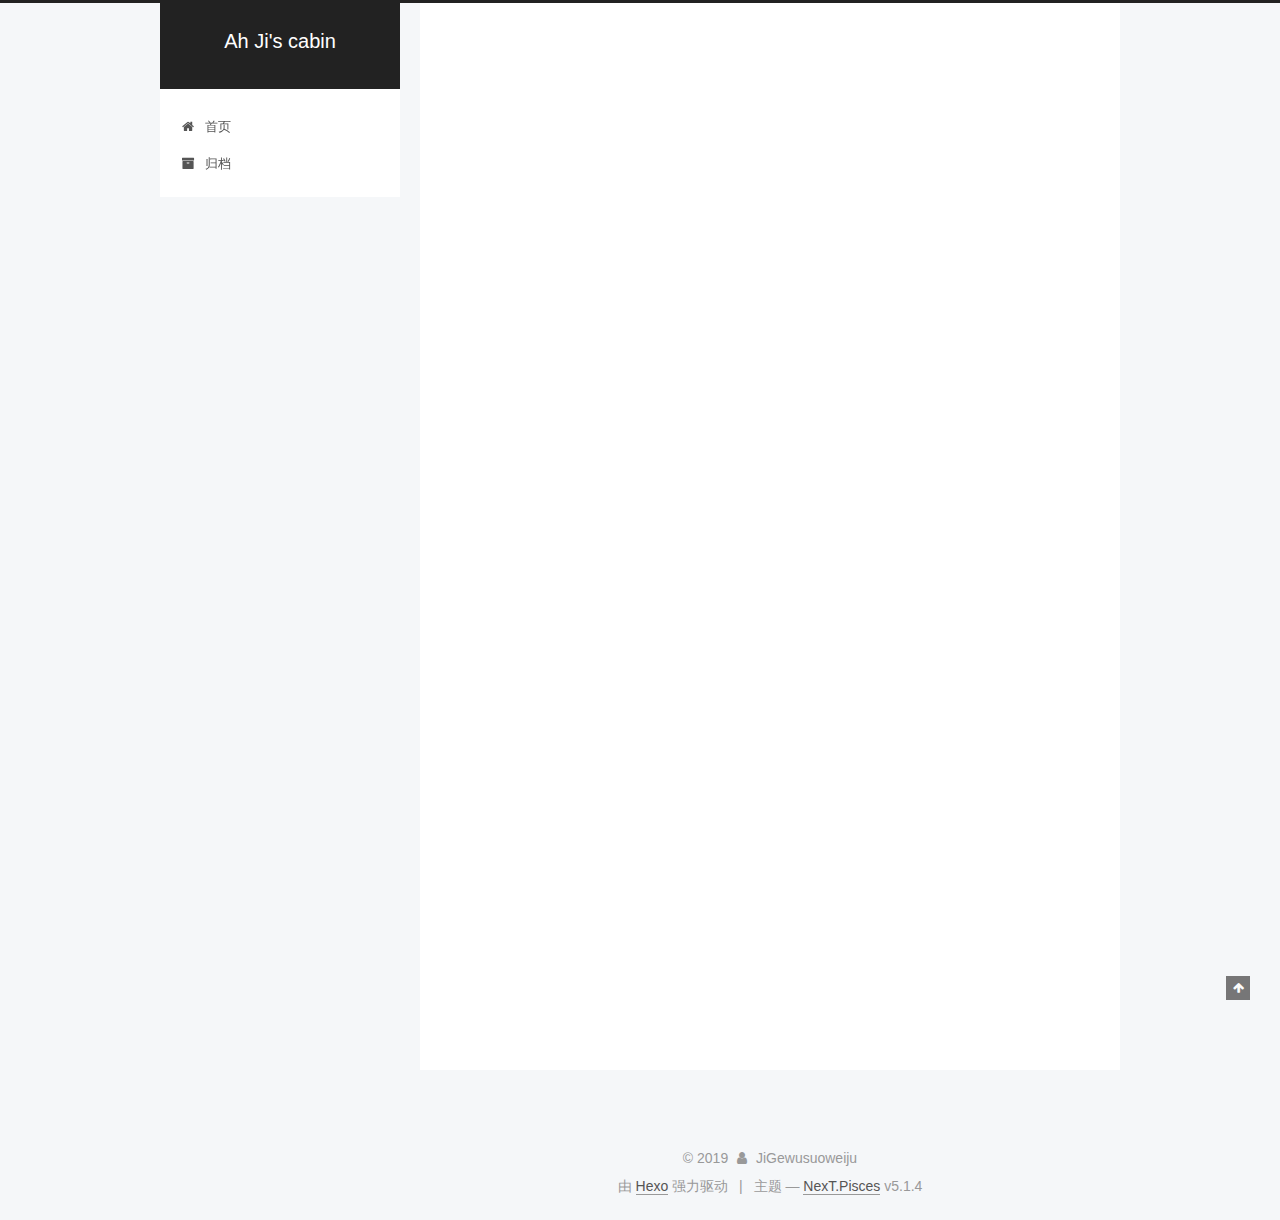
==== commit e86042c6: "Site updated: 2019-06-05 14:53:43" ====
--- a/index.html
+++ b/index.html
@@ -232,126 +232,6 @@
   
   
   <div class="post-block">
-    <link itemprop="mainEntityOfPage" href="https://jigewusuoweiju.github.io/2019/06/05/layout-test/">
-
-    <span hidden itemprop="author" itemscope itemtype="http://schema.org/Person">
-      <meta itemprop="name" content="JiGewusuoweiju">
-      <meta itemprop="description" content>
-      <meta itemprop="image" content="/images/avatar.gif">
-    </span>
-
-    <span hidden itemprop="publisher" itemscope itemtype="http://schema.org/Organization">
-      <meta itemprop="name" content="Ah Ji's cabin">
-    </span>
-
-    
-      <header class="post-header">
-
-        
-        
-          <h1 class="post-title" itemprop="name headline">
-                
-                <a class="post-title-link" href="/2019/06/05/layout-test/" itemprop="url">[layout]]test</a></h1>
-        
-
-        <div class="post-meta">
-          <span class="post-time">
-            
-              <span class="post-meta-item-icon">
-                <i class="fa fa-calendar-o"></i>
-              </span>
-              
-                <span class="post-meta-item-text">发表于</span>
-              
-              <time title="创建于" itemprop="dateCreated datePublished" datetime="2019-06-05T10:20:35+08:00">
-                2019-06-05
-              </time>
-            
-
-            
-
-            
-          </span>
-
-          
-
-          
-            
-          
-
-          
-          
-
-          
-
-          
-
-          
-
-        </div>
-      </header>
-    
-
-    
-    
-    
-    <div class="post-body" itemprop="articleBody">
-
-      
-      
-
-      
-        
-          
-            <h2 id="让我来做个测试"><a href="#让我来做个测试" class="headerlink" title="让我来做个测试"></a>让我来做个测试</h2><p><img src="assets/yolk.jpeg" alt="yolk"></p>
-
-          
-        
-      
-    </div>
-    
-    
-    
-
-    
-
-    
-
-    
-
-    <footer class="post-footer">
-      
-
-      
-
-      
-
-      
-      
-        <div class="post-eof"></div>
-      
-    </footer>
-  </div>
-  
-  
-  
-  </article>
-
-
-    
-      
-
-  
-
-  
-  
-  
-
-  <article class="post post-type-normal" itemscope itemtype="http://schema.org/Article">
-  
-  
-  
-  <div class="post-block">
     <link itemprop="mainEntityOfPage" href="https://jigewusuoweiju.github.io/2019/06/02/hello-world/">
 
     <span hidden itemprop="author" itemscope itemtype="http://schema.org/Person">
@@ -517,7 +397,7 @@
               
                 <a href="/archives/">
               
-                  <span class="site-state-item-count">2</span>
+                  <span class="site-state-item-count">1</span>
                   <span class="site-state-item-name">日志</span>
                 </a>
               </div>
--- a/css/main.css
+++ b/css/main.css
@@ -1823,7 +1823,7 @@
   width: 4px;
   height: 4px;
   border-radius: 50%;
-  background: #3e14df;
+  background: #58250b;
 }
 .links-of-blogroll {
   font-size: 13px;
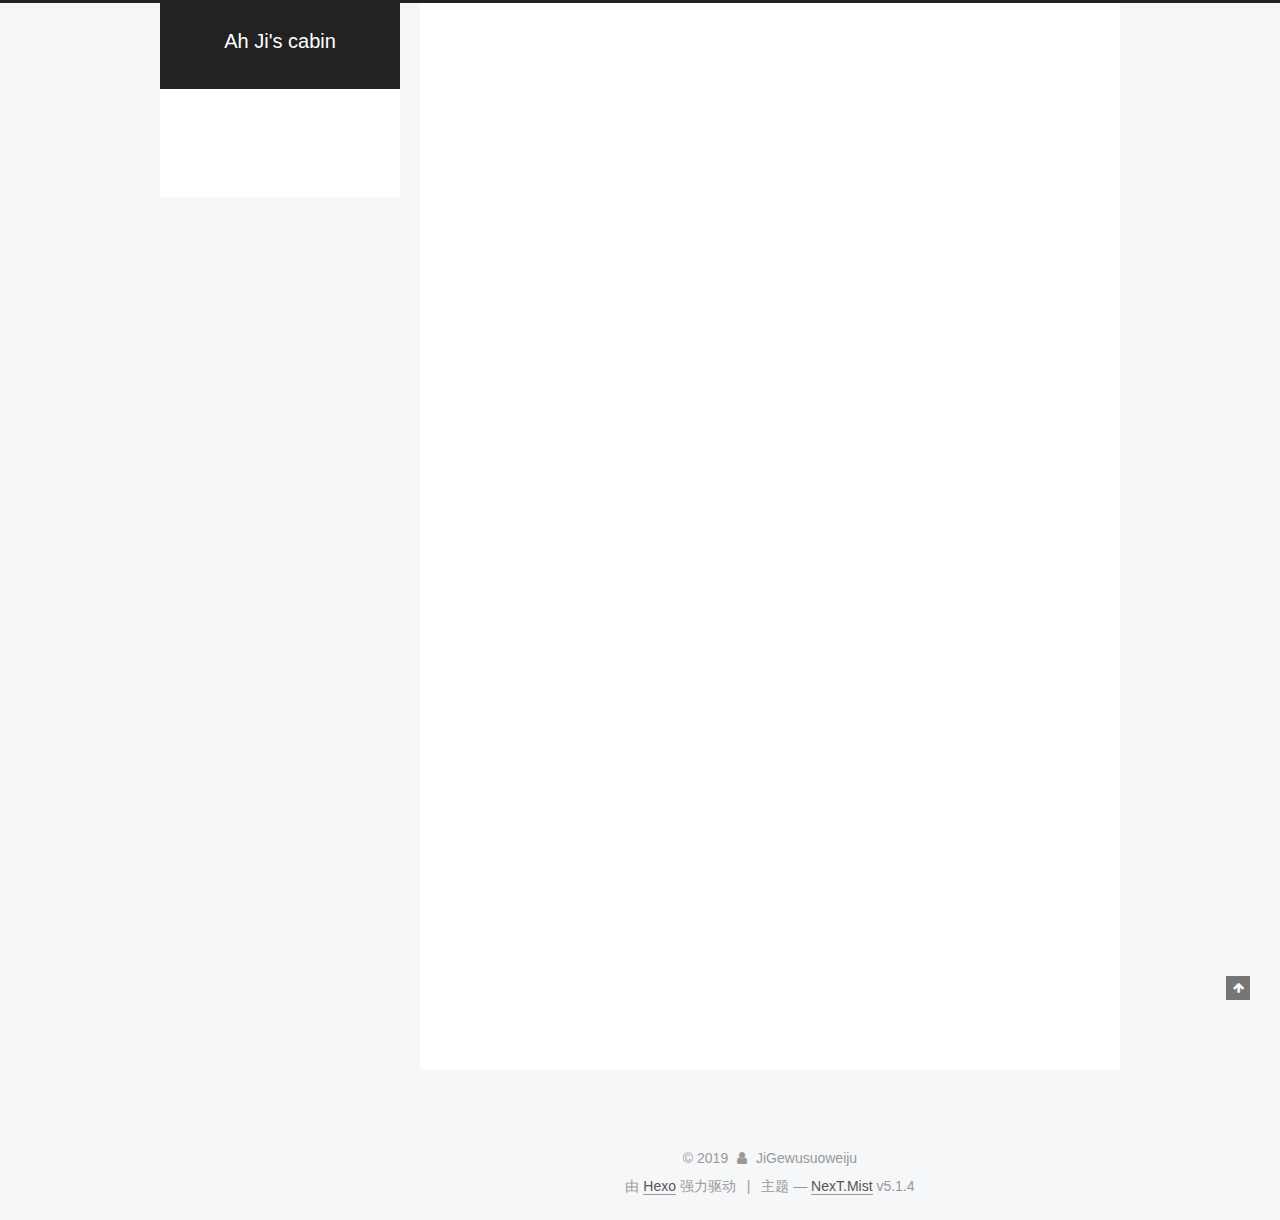
==== commit eaddd4b9: "Site updated: 2019-06-05 15:09:11" ====
--- a/index.html
+++ b/index.html
@@ -5,7 +5,7 @@
   
 
 
-<html class="theme-next pisces use-motion" lang="zh-Hans">
+<html class="theme-next mist use-motion" lang="zh-Hans">
 <head><meta name="generator" content="Hexo 3.8.0">
   <meta charset="UTF-8">
 <meta http-equiv="X-UA-Compatible" content="IE=edge">
@@ -96,7 +96,7 @@
   var NexT = window.NexT || {};
   var CONFIG = {
     root: '/',
-    scheme: 'Pisces',
+    scheme: 'Mist',
     version: '5.1.4',
     sidebar: {"position":"left","display":"post","offset":12,"b2t":false,"scrollpercent":false,"onmobile":false},
     fancybox: true,
@@ -456,7 +456,7 @@
 
 
 
-  <div class="theme-info">主题 &mdash; <a class="theme-link" target="_blank" href="https://github.com/iissnan/hexo-theme-next">NexT.Pisces</a> v5.1.4</div>
+  <div class="theme-info">主题 &mdash; <a class="theme-link" target="_blank" href="https://github.com/iissnan/hexo-theme-next">NexT.Mist</a> v5.1.4</div>
 
 
 
@@ -556,13 +556,6 @@
   
   
 
-
-  <script type="text/javascript" src="/js/src/affix.js?v=5.1.4"></script>
-
-  <script type="text/javascript" src="/js/src/schemes/pisces.js?v=5.1.4"></script>
-
-
-
   
 
   
--- a/css/main.css
+++ b/css/main.css
@@ -1823,7 +1823,7 @@
   width: 4px;
   height: 4px;
   border-radius: 50%;
-  background: #58250b;
+  background: #40ffc6;
 }
 .links-of-blogroll {
   font-size: 13px;
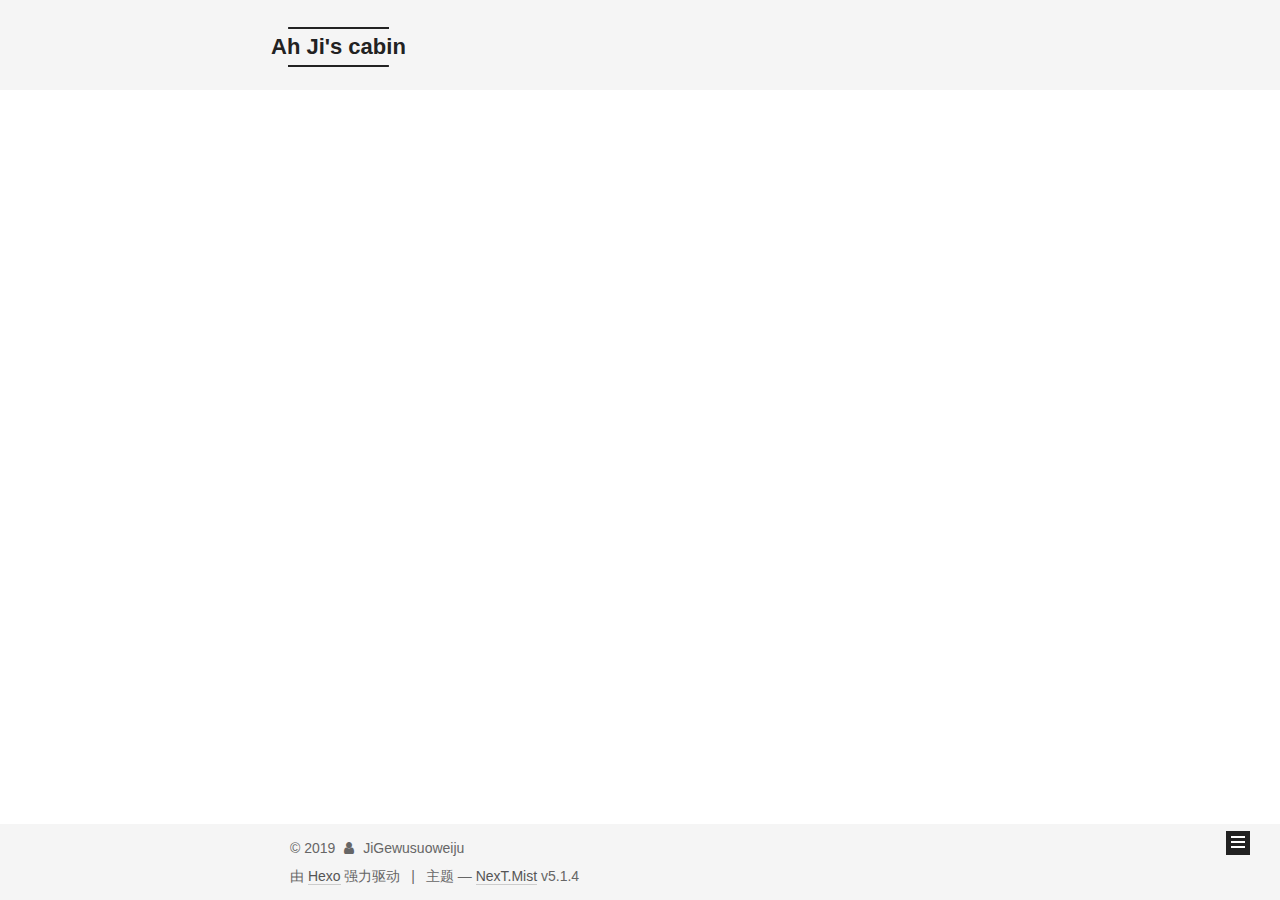
==== commit 289c42e2: "Site updated: 2019-06-05 16:05:34" ====
--- a/index.html
+++ b/index.html
@@ -232,7 +232,7 @@
   
   
   <div class="post-block">
-    <link itemprop="mainEntityOfPage" href="https://jigewusuoweiju.github.io/2019/06/02/hello-world/">
+    <link itemprop="mainEntityOfPage" href="https://jigewusuoweiju.github.io/2019/06/05/one/">
 
     <span hidden itemprop="author" itemscope itemtype="http://schema.org/Person">
       <meta itemprop="name" content="JiGewusuoweiju">
@@ -251,7 +251,7 @@
         
           <h1 class="post-title" itemprop="name headline">
                 
-                <a class="post-title-link" href="/2019/06/02/hello-world/" itemprop="url">Hello World</a></h1>
+                <a class="post-title-link" href="/2019/06/05/one/" itemprop="url">未命名</a></h1>
         
 
         <div class="post-meta">
@@ -263,8 +263,8 @@
               
                 <span class="post-meta-item-text">发表于</span>
               
-              <time title="创建于" itemprop="dateCreated datePublished" datetime="2019-06-02T23:31:01+08:00">
-                2019-06-02
+              <time title="创建于" itemprop="dateCreated datePublished" datetime="2019-06-05T15:22:16+08:00">
+                2019-06-05
               </time>
             
 
@@ -303,19 +303,9 @@
       
         
           
-            <p>Welcome to <a href="https://hexo.io/" target="_blank" rel="noopener">Hexo</a>! This is your very first post. Check <a href="https://hexo.io/docs/" target="_blank" rel="noopener">documentation</a> for more info. If you get any problems when using Hexo, you can find the answer in <a href="https://hexo.io/docs/troubleshooting.html" target="_blank" rel="noopener">troubleshooting</a> or you can ask me on <a href="https://github.com/hexojs/hexo/issues" target="_blank" rel="noopener">GitHub</a>.</p>
-<h2 id="Quick-Start"><a href="#Quick-Start" class="headerlink" title="Quick Start"></a>Quick Start</h2><h3 id="Create-a-new-post"><a href="#Create-a-new-post" class="headerlink" title="Create a new post"></a>Create a new post</h3><figure class="highlight bash"><table><tr><td class="gutter"><pre><span class="line">1</span><br></pre></td><td class="code"><pre><span class="line">$ hexo new <span class="string">"My New Post"</span></span><br></pre></td></tr></table></figure>
-
-<p>More info: <a href="https://hexo.io/docs/writing.html" target="_blank" rel="noopener">Writing</a></p>
-<h3 id="Run-server"><a href="#Run-server" class="headerlink" title="Run server"></a>Run server</h3><figure class="highlight bash"><table><tr><td class="gutter"><pre><span class="line">1</span><br></pre></td><td class="code"><pre><span class="line">$ hexo server</span><br></pre></td></tr></table></figure>
-
-<p>More info: <a href="https://hexo.io/docs/server.html" target="_blank" rel="noopener">Server</a></p>
-<h3 id="Generate-static-files"><a href="#Generate-static-files" class="headerlink" title="Generate static files"></a>Generate static files</h3><figure class="highlight bash"><table><tr><td class="gutter"><pre><span class="line">1</span><br></pre></td><td class="code"><pre><span class="line">$ hexo generate</span><br></pre></td></tr></table></figure>
-
-<p>More info: <a href="https://hexo.io/docs/generating.html" target="_blank" rel="noopener">Generating</a></p>
-<h3 id="Deploy-to-remote-sites"><a href="#Deploy-to-remote-sites" class="headerlink" title="Deploy to remote sites"></a>Deploy to remote sites</h3><figure class="highlight bash"><table><tr><td class="gutter"><pre><span class="line">1</span><br></pre></td><td class="code"><pre><span class="line">$ hexo deploy</span><br></pre></td></tr></table></figure>
-
-<p>More info: <a href="https://hexo.io/docs/deployment.html" target="_blank" rel="noopener">Deployment</a></p>
+            <p>title: one<br>date: 2019-06-05 15:22:16</p>
+<h2 id="tags-博客的开始"><a href="#tags-博客的开始" class="headerlink" title="tags: 博客的开始"></a>tags: 博客的开始</h2><p>2019年五月底开始有了写博客的计划，而这个想法实施意外的顺利，在知乎对比几个平台之后，选择了hexo搭建一个个人博客。在捣鼓了几天之后，终于勉强搭建起来。虽然还有很多需要完善，例如图片的插入不能显示，菜单需要完善，背景，侧边栏，等等，后面还有很多要做的。但好歹是开始了，说不定阿吉的人生巅峰就此开始。</p>
+<p>反正，自言自语的小屋开始营业了。</p>
 
           
         
--- a/css/main.css
+++ b/css/main.css
@@ -189,7 +189,7 @@
   font-size: 14px;
   line-height: 2;
   color: #555;
-  background: #f5f7f9;
+  background: #fff;
 }
 @media (max-width: 767px) {
   body {
@@ -226,51 +226,51 @@
   margin: 20px 0 15px;
 }
 h1 {
+  font-size: 24px;
+}
+@media (max-width: 767px) {
+  h1 {
+    font-size: 20px;
+  }
+}
+h2 {
   font-size: 22px;
 }
 @media (max-width: 767px) {
-  h1 {
+  h2 {
     font-size: 18px;
   }
 }
-h2 {
+h3 {
   font-size: 20px;
 }
 @media (max-width: 767px) {
-  h2 {
+  h3 {
     font-size: 16px;
   }
 }
-h3 {
+h4 {
   font-size: 18px;
 }
 @media (max-width: 767px) {
-  h3 {
+  h4 {
     font-size: 14px;
   }
 }
-h4 {
+h5 {
   font-size: 16px;
 }
 @media (max-width: 767px) {
-  h4 {
+  h5 {
     font-size: 12px;
   }
 }
-h5 {
+h6 {
   font-size: 14px;
 }
 @media (max-width: 767px) {
-  h5 {
+  h6 {
     font-size: 10px;
-  }
-}
-h6 {
-  font-size: 12px;
-}
-@media (max-width: 767px) {
-  h6 {
-    font-size: 8px;
   }
 }
 p {
@@ -653,8 +653,8 @@
 @media (min-width: 992px) {
   .full-image.full-image.full-image.full-image {
     max-width: none;
-    width: 118%;
-    margin: 0 -9%;
+    width: 110%;
+    margin: 25px -5%;
   }
 }
 .blockquote-center,
@@ -941,10 +941,10 @@
   padding: 0 20px;
   font-size: 14px;
   color: #555;
-  background: #fff;
-  border: 2px solid #555;
+  background: transparent;
+  border: 2px solid #222;
   text-decoration: none;
-  border-radius: 2px;
+  border-radius: 0;
   transition-property: background-color;
   transition-duration: 0.2s;
   transition-timing-function: ease-in-out;
@@ -953,8 +953,8 @@
 }
 .btn:hover {
   border-color: #222;
-  color: #fff;
-  background: #222;
+  color: #222;
+  background: #fff;
 }
 .btn +.btn {
   margin: 0 0 8px 8px;
@@ -1066,7 +1066,7 @@
   width: 24px;
   background: #222;
   font-size: 12px;
-  opacity: 0.6;
+  opacity: 1;
   color: #fff;
   cursor: pointer;
   text-align: center;
@@ -1087,7 +1087,7 @@
   }
 }
 .back-to-top.back-to-top-on {
-  bottom: 30px;
+  bottom: 19px;
 }
 .header {
   background: transparent;
@@ -1101,7 +1101,7 @@
 }
 .site-meta {
   margin: 0;
-  text-align: center;
+  text-align: left;
 }
 @media (max-width: 767px) {
   .site-meta {
@@ -1112,12 +1112,12 @@
   position: relative;
   display: inline-block;
   padding: 0 40px;
-  color: #fff;
+  color: #222;
   background: #222;
   border-bottom: none;
 }
 .brand:hover {
-  color: #fff;
+  color: #222;
 }
 .logo {
   display: inline-block;
@@ -1136,7 +1136,7 @@
 .site-subtitle {
   margin-top: 10px;
   font-size: 13px;
-  color: #ddd;
+  color: #999;
 }
 .use-motion .brand {
   opacity: 0;
@@ -1209,8 +1209,7 @@
   transition-timing-function: ease-in-out;
   transition-delay: 0s;
 }
-.menu .menu-item a:hover,
-.menu-item-active a {
+.menu .menu-item a:hover {
   border-bottom-color: #222;
 }
 .menu .menu-item .fa {
@@ -1349,7 +1348,7 @@
 .posts-collapse {
   position: relative;
   z-index: 1010;
-  margin-left: 55px;
+  margin-left: 0;
 }
 .posts-collapse::after {
   content: " ";
@@ -1739,20 +1738,20 @@
   display: block;
   margin: 0 auto;
   padding: 2px;
-  max-width: 120px;
+  max-width: 96px;
   height: auto;
-  border: 1px solid #eee;
+  border: 2px solid #333;
 }
 .site-author-name {
-  margin: 0;
+  margin: 5px 0 0;
   text-align: center;
-  color: #222;
-  font-weight: 600;
+  color: #f5f5f5;
+  font-weight: normal;
 }
 .site-description {
-  margin-top: 0;
+  margin-top: 5px;
   text-align: center;
-  font-size: 13px;
+  font-size: 14px;
   color: #999;
 }
 .site-state {
@@ -1764,7 +1763,7 @@
 .site-state-item {
   display: inline-block;
   padding: 0 15px;
-  border-left: 1px solid #eee;
+  border-left: 1px solid #333;
 }
 .site-state-item:first-child {
   border-left: none;
@@ -1777,11 +1776,11 @@
   text-align: center;
   color: inherit;
   font-weight: 600;
-  font-size: 16px;
+  font-size: 18px;
 }
 .site-state-item-name {
   font-size: 13px;
-  color: #999;
+  color: inherit;
 }
 .feed-link {
   margin-top: 20px;
@@ -1823,7 +1822,7 @@
   width: 4px;
   height: 4px;
   border-radius: 50%;
-  background: #40ffc6;
+  background: #620875;
 }
 .links-of-blogroll {
   font-size: 13px;
@@ -1861,7 +1860,7 @@
   color: #555;
 }
 .sidebar-nav li:hover {
-  color: #fc6423;
+  color: #f5f5f5;
 }
 .page-post-detail .sidebar-nav-toc {
   padding: 0 5px;
@@ -1870,11 +1869,11 @@
   margin-left: 10px;
 }
 .sidebar-nav .sidebar-nav-active {
-  color: #fc6423;
-  border-bottom-color: #fc6423;
+  color: #87daff;
+  border-bottom-color: #87daff;
 }
 .sidebar-nav .sidebar-nav-active:hover {
-  color: #fc6423;
+  color: #87daff;
 }
 .sidebar-panel {
   display: none;
@@ -1907,12 +1906,12 @@
   transition-timing-function: ease-in-out;
   transition-delay: 0s;
   transition-property: all;
-  color: #666;
+  color: #999;
+  border-bottom-color: #555;
+}
+.post-toc ol a:hover {
+  color: #ccc;
   border-bottom-color: #ccc;
-}
-.post-toc ol a:hover {
-  color: #000;
-  border-bottom-color: #000;
 }
 .post-toc .nav-item {
   overflow: hidden;
@@ -1934,14 +1933,14 @@
   display: block;
 }
 .post-toc .nav .active > a {
-  color: #fc6423;
-  border-bottom-color: #fc6423;
+  color: #87daff;
+  border-bottom-color: #87daff;
 }
 .post-toc .nav .active-current > a {
-  color: #fc6423;
+  color: #87daff;
 }
 .post-toc .nav .active-current > a:hover {
-  color: #fc6423;
+  color: #87daff;
 }
 .footer {
   font-size: 14px;
@@ -2346,16 +2345,6 @@
   transform: translate(-50%, -50%);
   color: #ccc;
 }
-@media (min-width: 768px) and (max-width: 991px) {
-  .busuanzi-count {
-    width: auto;
-  }
-}
-@media (max-width: 767px) {
-  .busuanzi-count {
-    width: auto;
-  }
-}
 .site-uv,
 .site-pv,
 .page-pv {
@@ -2591,403 +2580,327 @@
   }
 }
 .page-post-detail .sidebar-toggle-line {
-  background: #fc6423;
+  background: #87daff;
 }
 .page-post-detail .comments {
   overflow: hidden;
 }
+h1,
+h2,
+h3,
+h4,
+h5,
+h6 {
+  margin: 20px 0 10px;
+}
+p {
+  margin: 0 0 25px 0;
+}
+a {
+  border-bottom-color: #ccc;
+}
+hr {
+  margin: 20px 0;
+  height: 2px;
+}
+.main-inner {
+  margin-top: 80px;
+}
 .header {
-  position: relative;
-  margin: 0 auto;
-  width: 960px;
-}
-@media (min-width: 768px) and (max-width: 991px) {
-  .header {
-    width: auto;
-  }
-}
-@media (max-width: 767px) {
-  .header {
-    width: auto;
-  }
+  background: #f5f5f5;
 }
 .header-inner {
-  position: absolute;
-  top: 0;
-  overflow: hidden;
-  padding: 0;
-  width: 240px;
-  background: #fff;
-  box-shadow: initial;
-  border-radius: initial;
-}
-@media (min-width: 1600px) {
-  .container .header-inner {
-    width: 240px;
-  }
-}
-@media (min-width: 768px) and (max-width: 991px) {
-  .header-inner {
-    position: relative;
-    width: auto;
-    border-radius: initial;
-  }
-}
-@media (max-width: 767px) {
-  .header-inner {
-    position: relative;
-    width: auto;
-    border-radius: initial;
-  }
-}
-.main:before,
-.main:after {
+  padding: 25px 0 20px;
+}
+.header-inner:before,
+.header-inner:after {
   content: " ";
   display: table;
 }
-.main:after {
+.header-inner:after {
   clear: both;
 }
-@media (min-width: 768px) and (max-width: 991px) {
-  .main {
-    padding-bottom: 100px;
-  }
-}
-@media (max-width: 767px) {
-  .main {
-    padding-bottom: 100px;
-  }
-}
-.container .main-inner {
-  width: 960px;
-}
-@media (min-width: 768px) and (max-width: 991px) {
+@media (max-width: 767px) {
+  .header-inner {
+    width: auto;
+    margin-bottom: 50px;
+    padding: 10px;
+  }
+}
+.site-meta {
+  float: left;
+  margin-left: -20px;
+  line-height: normal;
+}
+@media (max-width: 767px) {
+  .site-meta {
+    margin-left: 10px;
+  }
+}
+.site-meta .brand {
+  padding: 2px 1px;
+  background: none;
+}
+@media (max-width: 767px) {
+  .site-meta .brand {
+    display: block;
+  }
+}
+.site-meta .logo {
+  display: none;
+}
+.site-meta .site-title {
+  font-size: 22px;
+  font-weight: bolder;
+}
+@media (max-width: 767px) {
+  .site-meta .site-title {
+    line-height: 34px;
+  }
+}
+.logo-line-before,
+.logo-line-after {
+  display: block;
+  overflow: hidden;
+  margin: 0 auto;
+  width: 75%;
+}
+@media (max-width: 767px) {
+  .logo-line-before,
+  .logo-line-after {
+    display: none;
+  }
+}
+.logo-line-before i,
+.logo-line-after i {
+  position: relative;
+  display: block;
+  height: 2px;
+  background: #222;
+}
+@media (max-width: 767px) {
+  .logo-line-before i,
+  .logo-line-after i {
+    height: 3px;
+  }
+}
+.use-motion .logo-line-before i {
+  left: -100%;
+}
+.use-motion .logo-line-after i {
+  right: -100%;
+}
+.site-subtitle {
+  display: none;
+}
+.site-nav-toggle {
+  position: static;
+  float: right;
+}
+.menu {
+  float: right;
+  margin: 8px 0 0 0;
+}
+@media (max-width: 767px) {
+  .menu {
+    margin: 20px 0 0 0;
+    padding: 0;
+  }
+}
+.menu br {
+  display: none;
+}
+.menu .menu-item {
+  margin: 0;
+}
+@media (max-width: 767px) {
+  .menu .menu-item {
+    display: block;
+  }
+}
+.menu .menu-item a {
+  padding: 0 10px;
+  background: none;
+  border: none;
+  border-radius: 2px;
+  transition-property: background;
+}
+@media (max-width: 767px) {
+  .menu .menu-item a {
+    text-align: left;
+  }
+}
+.menu .menu-item a:hover {
+  background: #e1e1e1;
+}
+.menu a::before {
+  display: none;
+}
+@media (max-width: 767px) {
+  .menu a::before {
+    display: block;
+  }
+}
+@media (max-width: 767px) {
+  .menu {
+    float: none;
+  }
+}
+.site-search form {
+  display: none;
+}
+.posts-expand {
+  padding-top: 0;
+}
+.posts-expand .post-title,
+.posts-expand .post-meta {
+  text-align: left;
+}
+@media (max-width: 767px) {
+  .posts-expand .post-title,
+  .posts-expand .post-meta {
+    text-align: center;
+  }
+}
+.posts-expand .post-eof {
+  display: none;
+}
+.posts-expand .post {
+  margin-top: 120px;
+}
+.posts-expand .post:first-child {
+  margin-top: 0;
+}
+.posts-expand .post-meta {
+  margin-top: 5px;
+  margin-bottom: 20px;
+}
+.posts-expand .post-title {
+  position: relative;
+  font-size: 26px;
+  font-weight: 400;
+}
+@media (max-width: 767px) {
+  .posts-expand .post-title {
+    font-size: 22px;
+  }
+}
+@media (min-width: 1600px) {
+  .posts-expand .post-title {
+    font-size: 26px;
+  }
+}
+.posts-expand .post-title:hover:before {
+  background: #222;
+}
+@media (max-width: 767px) {
+  .posts-expand .post-body {
+    font-size: 12px;
+  }
+}
+.posts-expand .post-body img {
+  margin: 0;
+}
+.posts-expand .post-tags {
+  text-align: left;
+}
+.posts-expand .post-tags a {
+  padding: 1px 5px;
+  background: #f5f5f5;
+  border-bottom: none;
+}
+.posts-expand .post-tags a:hover {
+  background: #ccc;
+}
+.posts-expand .post-nav {
+  margin-top: 40px;
+}
+.post-button {
+  margin-top: 20px;
+  text-align: left;
+}
+.post-button a {
+  padding: 0;
+  font-size: 14px;
+  background: none;
+  border: none;
+  border-bottom: 2px solid #666;
+  transition-property: border;
+}
+@media (max-width: 767px) {
+  .post-button a {
+    font-size: 12px;
+  }
+}
+@media (min-width: 1600px) {
+  .post-button a {
+    font-size: 16px;
+  }
+}
+.post-button a:hover {
+  border-bottom-color: #222;
+}
+.links-of-blogroll-inline .links-of-blogroll-item {
+  display: inline-block;
+}
+.btn {
+  padding: 0 10px;
+  border-width: 2px;
+  border-radius: 0;
+}
+.headband {
+  display: none;
+}
+.site-search {
+  position: relative;
+  float: right;
+  margin-top: 5px;
+  padding-top: 3px;
+}
+@media (max-width: 767px) {
+  .site-search {
+    float: none;
+    padding: 0 10px;
+  }
+}
+@media (max-width: 767px) {
   .container .main-inner {
     width: auto;
   }
 }
-@media (max-width: 767px) {
-  .container .main-inner {
-    width: auto;
-  }
-}
-.content-wrap {
-  float: right;
-  box-sizing: border-box;
-  padding: 40px;
-  width: 700px;
-  background: #fff;
-  min-height: 700px;
-  box-shadow: initial;
-  border-radius: initial;
-}
-@media (min-width: 768px) and (max-width: 991px) {
-  .content-wrap {
-    width: 100%;
-    padding: 20px;
-    border-radius: initial;
-  }
-}
-@media (max-width: 767px) {
-  .content-wrap {
-    width: 100%;
-    padding: 20px;
-    min-height: auto;
-    border-radius: initial;
-  }
-}
-.sidebar {
-  position: static;
-  float: left;
-  margin-top: 300px;
-  width: 240px;
-  background: #f5f7f9;
-  box-shadow: none;
-}
-@media (min-width: 768px) and (max-width: 991px) {
-  .sidebar {
-    display: none;
-  }
-}
-@media (max-width: 767px) {
-  .sidebar {
-    display: none;
-  }
-}
-.sidebar-toggle {
+.page-post-detail .post-title,
+.page-post-detail .post-meta {
+  text-align: center;
+}
+.page-post-detail .post-title:before {
   display: none;
 }
+.page-post-detail .post-meta {
+  margin-bottom: 60px;
+}
+.pagination {
+  margin: 120px 0 0;
+  text-align: left;
+}
+@media (max-width: 767px) {
+  .pagination {
+    margin: 80px 10px 0;
+    text-align: center;
+  }
+}
+.footer {
+  margin-top: 80px;
+  padding: 10px 0;
+  background: #f5f5f5;
+  color: #666;
+}
 .footer-inner {
-  width: 960px;
-  padding-left: 260px;
-}
-@media (min-width: 768px) and (max-width: 991px) {
+  margin: 0 auto;
+  text-align: left;
+}
+@media (max-width: 767px) {
   .footer-inner {
     width: auto;
-    padding-left: 0 !important;
-    padding-right: 0 !important;
-  }
-}
-@media (max-width: 767px) {
-  .footer-inner {
-    width: auto;
-    padding-left: 0 !important;
-    padding-right: 0 !important;
-  }
-}
-.sidebar-position-right .header-inner {
-  right: 0;
-}
-.sidebar-position-right .content-wrap {
-  float: left;
-}
-.sidebar-position-right .sidebar {
-  float: right;
-}
-.sidebar-position-right .footer-inner {
-  padding-left: 0;
-  padding-right: 260px;
-}
-.site-brand-wrapper {
-  position: relative;
-}
-.site-meta {
-  padding: 20px 0;
-  color: #fff;
-  background: #222;
-}
-@media (min-width: 768px) and (max-width: 991px) {
-  .site-meta {
-    box-shadow: 0 0 16px rgba(0,0,0,0.5);
-  }
-}
-@media (max-width: 767px) {
-  .site-meta {
-    box-shadow: 0 0 16px rgba(0,0,0,0.5);
-  }
-}
-.brand {
-  padding: 0;
-  background: none;
-}
-.brand:hover {
-  color: #fff;
-}
-.site-subtitle {
-  margin: 10px 10px 0;
-  font-weight: initial;
-}
-.site-search form {
-  display: none;
-}
-.site-nav {
-  border-top: none;
-}
-@media (min-width: 768px) and (max-width: 991px) {
-  .site-nav {
-    display: none !important;
-  }
-}
-@media (min-width: 768px) and (max-width: 991px) {
-  .site-nav-on {
-    display: block !important;
-  }
-}
-.menu .menu-item {
-  display: block;
-  margin: 0;
-}
-.menu .menu-item a {
-  position: relative;
-  box-sizing: border-box;
-  padding: 5px 20px;
-  text-align: left;
-  line-height: inherit;
-  transition-property: background-color;
-  transition-duration: 0.2s;
-  transition-timing-function: ease-in-out;
-  transition-delay: 0s;
-}
-.menu .menu-item a:hover,
-.menu-item-active a {
-  background: #f9f9f9;
-  border-bottom-color: #fff;
-}
-.menu .menu-item br {
-  display: none;
-}
-.menu-item-active a:after {
-  content: " ";
-  position: absolute;
-  top: 50%;
-  margin-top: -3px;
-  right: 15px;
-  width: 6px;
-  height: 6px;
-  border-radius: 50%;
-  background-color: #bbb;
-}
-.btn-bar {
-  background-color: #fff;
-}
-.site-nav-toggle {
-  left: 20px;
-  top: 50%;
-  -webkit-transform: translateY(-50%);
-  -webkit-transform: translateY(-50%);
-  -moz-transform: translateY(-50%);
-  -ms-transform: translateY(-50%);
-  -o-transform: translateY(-50%);
-  transform: translateY(-50%);
-}
-@media (min-width: 768px) and (max-width: 991px) {
-  .site-nav-toggle {
-    display: block;
-  }
-}
-.use-motion .sidebar .motion-element {
-  opacity: 1;
-}
-.sidebar {
-  margin-left: -100%;
-  right: auto;
-  bottom: auto;
-  -webkit-transform: none;
-}
-.sidebar-inner {
-  box-sizing: border-box;
-  width: 240px;
-  color: #555;
-  background: #fff;
-  box-shadow: initial;
-  border-radius: initial;
-  opacity: 0;
-}
-.sidebar-inner.affix {
-  position: fixed;
-  top: 12px;
-}
-.sidebar-inner.affix-bottom {
-  position: absolute;
-}
-.site-overview {
-  text-align: left;
-}
-.site-author:before,
-.site-author:after {
-  content: " ";
-  display: table;
-}
-.site-author:after {
-  clear: both;
-}
-.sidebar a {
-  color: #555;
-}
-.sidebar a:hover {
-  color: #222;
-}
-.site-state-item {
-  padding: 0 10px;
-}
-.links-of-author-item a:before {
-  display: none;
-}
-.links-of-author-item a {
-  border-bottom: none;
-  text-decoration: underline;
-}
-.feed-link {
-  border-top: 1px dotted #ccc;
-  border-bottom: 1px dotted #ccc;
-  text-align: center;
-}
-.feed-link a {
-  display: block;
-  color: #fc6423;
-  border: none;
-}
-.feed-link a:hover {
-  background: none;
-  color: #e34603;
-}
-.feed-link a:hover i {
-  color: #e34603;
-}
-.links-of-author {
-  display: flex;
-  flex-wrap: wrap;
-  justify-content: center;
-}
-.links-of-author-item {
-  margin: 5px 0 0;
-  width: 50%;
-}
-.links-of-author-item a {
-  max-width: 216px;
-  box-sizing: border-box;
-  display: inline-block;
-  margin-right: 0;
-  margin-bottom: 0;
-  padding: 0 5px;
-  overflow: hidden;
-  white-space: nowrap;
-  text-overflow: ellipsis;
-}
-.links-of-author-item a {
-  display: block;
-  text-decoration: none;
-}
-.links-of-author-item a:hover {
-  border-radius: 4px;
-  background: #eee;
-}
-.links-of-author-item .fa {
-  margin-right: 2px;
-  font-size: 16px;
-}
-.links-of-author-item .fa-globe {
-  font-size: 15px;
-}
-.links-of-blogroll {
-  text-align: center;
-  margin-top: 20px;
-  padding: 3px 0 0;
-  border-top: 1px dotted #ccc;
-}
-.links-of-blogroll-title {
-  margin-top: 0;
-}
-.links-of-blogroll-item {
-  padding: 0;
-}
-.links-of-blogroll-inline:before,
-.links-of-blogroll-inline:after {
-  content: " ";
-  display: table;
-}
-.links-of-blogroll-inline:after {
-  clear: both;
-}
-.links-of-blogroll-inline .links-of-blogroll-item {
-  margin: 5px 0 0;
-  width: 50%;
-  display: inline-block;
-  width: unset;
-}
-.links-of-blogroll-inline .links-of-blogroll-item a {
-  max-width: 216px;
-  box-sizing: border-box;
-  display: inline-block;
-  margin-right: 0;
-  margin-bottom: 0;
-  padding: 0 5px;
-  overflow: hidden;
-  white-space: nowrap;
-  text-overflow: ellipsis;
-}
-@media (max-width: 767px) {
-  .post-body {
-    text-align: justify;
-  }
-}
+    text-align: center;
+  }
+}
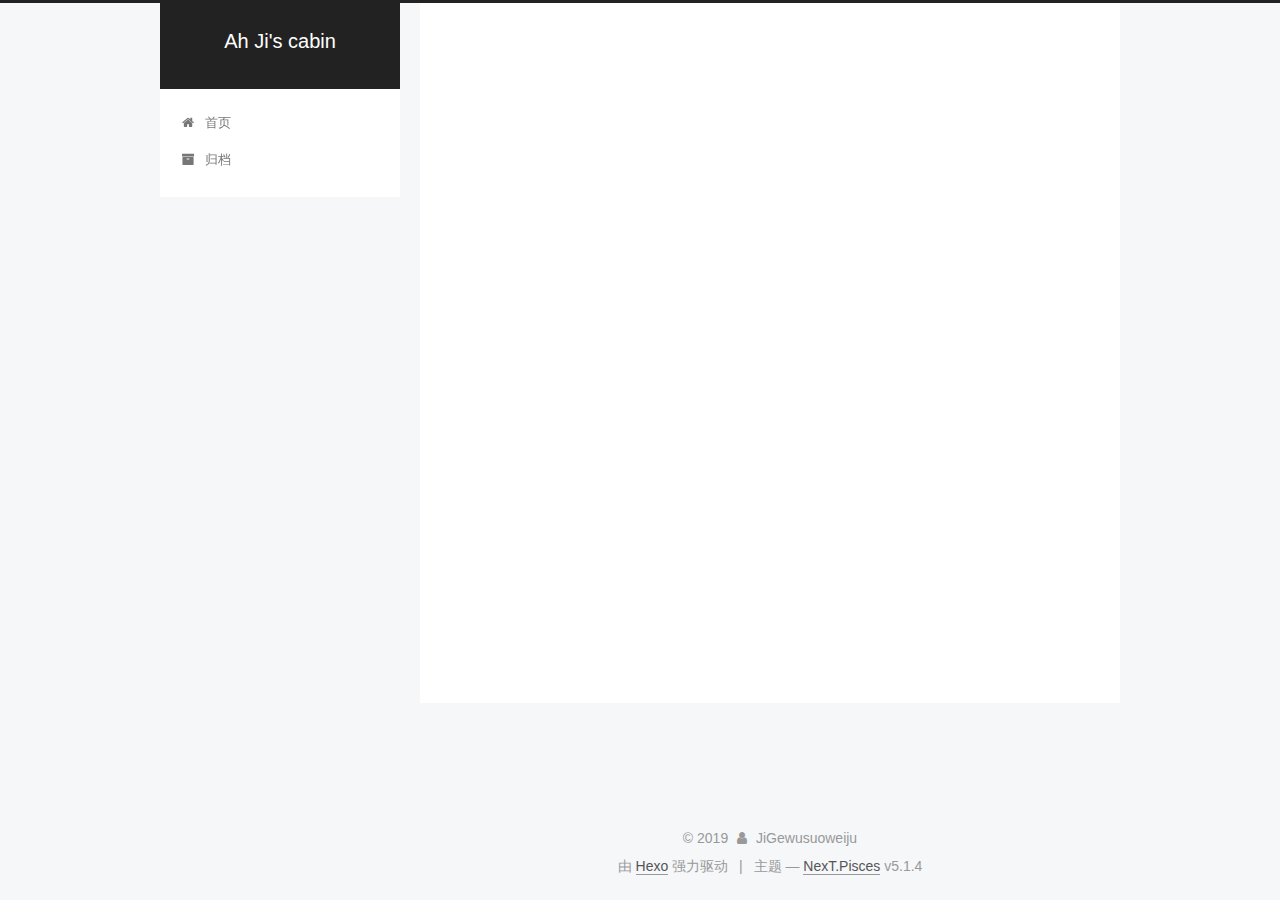
==== commit fdf0cd6c: "Site updated: 2019-06-05 16:13:13" ====
--- a/index.html
+++ b/index.html
@@ -5,7 +5,7 @@
   
 
 
-<html class="theme-next mist use-motion" lang="zh-Hans">
+<html class="theme-next pisces use-motion" lang="zh-Hans">
 <head><meta name="generator" content="Hexo 3.8.0">
   <meta charset="UTF-8">
 <meta http-equiv="X-UA-Compatible" content="IE=edge">
@@ -96,7 +96,7 @@
   var NexT = window.NexT || {};
   var CONFIG = {
     root: '/',
-    scheme: 'Mist',
+    scheme: 'Pisces',
     version: '5.1.4',
     sidebar: {"position":"left","display":"post","offset":12,"b2t":false,"scrollpercent":false,"onmobile":false},
     fancybox: true,
@@ -251,7 +251,7 @@
         
           <h1 class="post-title" itemprop="name headline">
                 
-                <a class="post-title-link" href="/2019/06/05/one/" itemprop="url">未命名</a></h1>
+                <a class="post-title-link" href="/2019/06/05/one/" itemprop="url">one</a></h1>
         
 
         <div class="post-meta">
@@ -303,9 +303,9 @@
       
         
           
-            <p>title: one<br>date: 2019-06-05 15:22:16</p>
-<h2 id="tags-博客的开始"><a href="#tags-博客的开始" class="headerlink" title="tags: 博客的开始"></a>tags: 博客的开始</h2><p>2019年五月底开始有了写博客的计划，而这个想法实施意外的顺利，在知乎对比几个平台之后，选择了hexo搭建一个个人博客。在捣鼓了几天之后，终于勉强搭建起来。虽然还有很多需要完善，例如图片的插入不能显示，菜单需要完善，背景，侧边栏，等等，后面还有很多要做的。但好歹是开始了，说不定阿吉的人生巅峰就此开始。</p>
+            <h2 id="博客的开始"><a href="#博客的开始" class="headerlink" title="博客的开始"></a>博客的开始</h2><p>2019年五月底开始有了写博客的计划，而这个想法实施意外的顺利，在知乎对比几个平台之后，选择了hexo搭建一个个人博客。在捣鼓了几天之后，终于勉强搭建起来。虽然还有很多需要完善，例如图片的插入不能显示，菜单需要完善，背景，侧边栏，等等，后面还有很多要做的。但好歹是开始了，说不定阿吉的人生巅峰就此开始。</p>
 <p>反正，自言自语的小屋开始营业了。</p>
+<p><img src="assets/yolk.jpeg" alt="yolk"></p>
 
           
         
@@ -446,7 +446,7 @@
 
 
 
-  <div class="theme-info">主题 &mdash; <a class="theme-link" target="_blank" href="https://github.com/iissnan/hexo-theme-next">NexT.Mist</a> v5.1.4</div>
+  <div class="theme-info">主题 &mdash; <a class="theme-link" target="_blank" href="https://github.com/iissnan/hexo-theme-next">NexT.Pisces</a> v5.1.4</div>
 
 
 
@@ -546,6 +546,13 @@
   
   
 
+
+  <script type="text/javascript" src="/js/src/affix.js?v=5.1.4"></script>
+
+  <script type="text/javascript" src="/js/src/schemes/pisces.js?v=5.1.4"></script>
+
+
+
   
 
   
--- a/css/main.css
+++ b/css/main.css
@@ -189,7 +189,7 @@
   font-size: 14px;
   line-height: 2;
   color: #555;
-  background: #fff;
+  background: #f5f7f9;
 }
 @media (max-width: 767px) {
   body {
@@ -226,51 +226,51 @@
   margin: 20px 0 15px;
 }
 h1 {
-  font-size: 24px;
+  font-size: 22px;
 }
 @media (max-width: 767px) {
   h1 {
-    font-size: 20px;
+    font-size: 18px;
   }
 }
 h2 {
-  font-size: 22px;
+  font-size: 20px;
 }
 @media (max-width: 767px) {
   h2 {
-    font-size: 18px;
+    font-size: 16px;
   }
 }
 h3 {
-  font-size: 20px;
+  font-size: 18px;
 }
 @media (max-width: 767px) {
   h3 {
-    font-size: 16px;
+    font-size: 14px;
   }
 }
 h4 {
-  font-size: 18px;
+  font-size: 16px;
 }
 @media (max-width: 767px) {
   h4 {
-    font-size: 14px;
+    font-size: 12px;
   }
 }
 h5 {
-  font-size: 16px;
+  font-size: 14px;
 }
 @media (max-width: 767px) {
   h5 {
-    font-size: 12px;
+    font-size: 10px;
   }
 }
 h6 {
-  font-size: 14px;
+  font-size: 12px;
 }
 @media (max-width: 767px) {
   h6 {
-    font-size: 10px;
+    font-size: 8px;
   }
 }
 p {
@@ -653,8 +653,8 @@
 @media (min-width: 992px) {
   .full-image.full-image.full-image.full-image {
     max-width: none;
-    width: 110%;
-    margin: 25px -5%;
+    width: 118%;
+    margin: 0 -9%;
   }
 }
 .blockquote-center,
@@ -941,10 +941,10 @@
   padding: 0 20px;
   font-size: 14px;
   color: #555;
-  background: transparent;
-  border: 2px solid #222;
+  background: #fff;
+  border: 2px solid #555;
   text-decoration: none;
-  border-radius: 0;
+  border-radius: 2px;
   transition-property: background-color;
   transition-duration: 0.2s;
   transition-timing-function: ease-in-out;
@@ -953,8 +953,8 @@
 }
 .btn:hover {
   border-color: #222;
-  color: #222;
-  background: #fff;
+  color: #fff;
+  background: #222;
 }
 .btn +.btn {
   margin: 0 0 8px 8px;
@@ -1066,7 +1066,7 @@
   width: 24px;
   background: #222;
   font-size: 12px;
-  opacity: 1;
+  opacity: 0.6;
   color: #fff;
   cursor: pointer;
   text-align: center;
@@ -1087,7 +1087,7 @@
   }
 }
 .back-to-top.back-to-top-on {
-  bottom: 19px;
+  bottom: 30px;
 }
 .header {
   background: transparent;
@@ -1101,7 +1101,7 @@
 }
 .site-meta {
   margin: 0;
-  text-align: left;
+  text-align: center;
 }
 @media (max-width: 767px) {
   .site-meta {
@@ -1112,12 +1112,12 @@
   position: relative;
   display: inline-block;
   padding: 0 40px;
-  color: #222;
+  color: #fff;
   background: #222;
   border-bottom: none;
 }
 .brand:hover {
-  color: #222;
+  color: #fff;
 }
 .logo {
   display: inline-block;
@@ -1136,7 +1136,7 @@
 .site-subtitle {
   margin-top: 10px;
   font-size: 13px;
-  color: #999;
+  color: #ddd;
 }
 .use-motion .brand {
   opacity: 0;
@@ -1209,7 +1209,8 @@
   transition-timing-function: ease-in-out;
   transition-delay: 0s;
 }
-.menu .menu-item a:hover {
+.menu .menu-item a:hover,
+.menu-item-active a {
   border-bottom-color: #222;
 }
 .menu .menu-item .fa {
@@ -1348,7 +1349,7 @@
 .posts-collapse {
   position: relative;
   z-index: 1010;
-  margin-left: 0;
+  margin-left: 55px;
 }
 .posts-collapse::after {
   content: " ";
@@ -1738,20 +1739,20 @@
   display: block;
   margin: 0 auto;
   padding: 2px;
-  max-width: 96px;
+  max-width: 120px;
   height: auto;
-  border: 2px solid #333;
+  border: 1px solid #eee;
 }
 .site-author-name {
-  margin: 5px 0 0;
+  margin: 0;
   text-align: center;
-  color: #f5f5f5;
-  font-weight: normal;
+  color: #222;
+  font-weight: 600;
 }
 .site-description {
-  margin-top: 5px;
+  margin-top: 0;
   text-align: center;
-  font-size: 14px;
+  font-size: 13px;
   color: #999;
 }
 .site-state {
@@ -1763,7 +1764,7 @@
 .site-state-item {
   display: inline-block;
   padding: 0 15px;
-  border-left: 1px solid #333;
+  border-left: 1px solid #eee;
 }
 .site-state-item:first-child {
   border-left: none;
@@ -1776,11 +1777,11 @@
   text-align: center;
   color: inherit;
   font-weight: 600;
-  font-size: 18px;
+  font-size: 16px;
 }
 .site-state-item-name {
   font-size: 13px;
-  color: inherit;
+  color: #999;
 }
 .feed-link {
   margin-top: 20px;
@@ -1822,7 +1823,7 @@
   width: 4px;
   height: 4px;
   border-radius: 50%;
-  background: #620875;
+  background: #30db75;
 }
 .links-of-blogroll {
   font-size: 13px;
@@ -1860,7 +1861,7 @@
   color: #555;
 }
 .sidebar-nav li:hover {
-  color: #f5f5f5;
+  color: #fc6423;
 }
 .page-post-detail .sidebar-nav-toc {
   padding: 0 5px;
@@ -1869,11 +1870,11 @@
   margin-left: 10px;
 }
 .sidebar-nav .sidebar-nav-active {
-  color: #87daff;
-  border-bottom-color: #87daff;
+  color: #fc6423;
+  border-bottom-color: #fc6423;
 }
 .sidebar-nav .sidebar-nav-active:hover {
-  color: #87daff;
+  color: #fc6423;
 }
 .sidebar-panel {
   display: none;
@@ -1906,12 +1907,12 @@
   transition-timing-function: ease-in-out;
   transition-delay: 0s;
   transition-property: all;
-  color: #999;
-  border-bottom-color: #555;
+  color: #666;
+  border-bottom-color: #ccc;
 }
 .post-toc ol a:hover {
-  color: #ccc;
-  border-bottom-color: #ccc;
+  color: #000;
+  border-bottom-color: #000;
 }
 .post-toc .nav-item {
   overflow: hidden;
@@ -1933,14 +1934,14 @@
   display: block;
 }
 .post-toc .nav .active > a {
-  color: #87daff;
-  border-bottom-color: #87daff;
+  color: #fc6423;
+  border-bottom-color: #fc6423;
 }
 .post-toc .nav .active-current > a {
-  color: #87daff;
+  color: #fc6423;
 }
 .post-toc .nav .active-current > a:hover {
-  color: #87daff;
+  color: #fc6423;
 }
 .footer {
   font-size: 14px;
@@ -2345,6 +2346,16 @@
   transform: translate(-50%, -50%);
   color: #ccc;
 }
+@media (min-width: 768px) and (max-width: 991px) {
+  .busuanzi-count {
+    width: auto;
+  }
+}
+@media (max-width: 767px) {
+  .busuanzi-count {
+    width: auto;
+  }
+}
 .site-uv,
 .site-pv,
 .page-pv {
@@ -2580,327 +2591,403 @@
   }
 }
 .page-post-detail .sidebar-toggle-line {
-  background: #87daff;
+  background: #fc6423;
 }
 .page-post-detail .comments {
   overflow: hidden;
 }
-h1,
-h2,
-h3,
-h4,
-h5,
-h6 {
-  margin: 20px 0 10px;
-}
-p {
-  margin: 0 0 25px 0;
-}
-a {
-  border-bottom-color: #ccc;
-}
-hr {
-  margin: 20px 0;
-  height: 2px;
-}
-.main-inner {
-  margin-top: 80px;
-}
 .header {
-  background: #f5f5f5;
+  position: relative;
+  margin: 0 auto;
+  width: 960px;
+}
+@media (min-width: 768px) and (max-width: 991px) {
+  .header {
+    width: auto;
+  }
+}
+@media (max-width: 767px) {
+  .header {
+    width: auto;
+  }
 }
 .header-inner {
-  padding: 25px 0 20px;
-}
-.header-inner:before,
-.header-inner:after {
+  position: absolute;
+  top: 0;
+  overflow: hidden;
+  padding: 0;
+  width: 240px;
+  background: #fff;
+  box-shadow: initial;
+  border-radius: initial;
+}
+@media (min-width: 1600px) {
+  .container .header-inner {
+    width: 240px;
+  }
+}
+@media (min-width: 768px) and (max-width: 991px) {
+  .header-inner {
+    position: relative;
+    width: auto;
+    border-radius: initial;
+  }
+}
+@media (max-width: 767px) {
+  .header-inner {
+    position: relative;
+    width: auto;
+    border-radius: initial;
+  }
+}
+.main:before,
+.main:after {
   content: " ";
   display: table;
 }
-.header-inner:after {
+.main:after {
   clear: both;
 }
-@media (max-width: 767px) {
-  .header-inner {
+@media (min-width: 768px) and (max-width: 991px) {
+  .main {
+    padding-bottom: 100px;
+  }
+}
+@media (max-width: 767px) {
+  .main {
+    padding-bottom: 100px;
+  }
+}
+.container .main-inner {
+  width: 960px;
+}
+@media (min-width: 768px) and (max-width: 991px) {
+  .container .main-inner {
     width: auto;
-    margin-bottom: 50px;
-    padding: 10px;
-  }
+  }
+}
+@media (max-width: 767px) {
+  .container .main-inner {
+    width: auto;
+  }
+}
+.content-wrap {
+  float: right;
+  box-sizing: border-box;
+  padding: 40px;
+  width: 700px;
+  background: #fff;
+  min-height: 700px;
+  box-shadow: initial;
+  border-radius: initial;
+}
+@media (min-width: 768px) and (max-width: 991px) {
+  .content-wrap {
+    width: 100%;
+    padding: 20px;
+    border-radius: initial;
+  }
+}
+@media (max-width: 767px) {
+  .content-wrap {
+    width: 100%;
+    padding: 20px;
+    min-height: auto;
+    border-radius: initial;
+  }
+}
+.sidebar {
+  position: static;
+  float: left;
+  margin-top: 300px;
+  width: 240px;
+  background: #f5f7f9;
+  box-shadow: none;
+}
+@media (min-width: 768px) and (max-width: 991px) {
+  .sidebar {
+    display: none;
+  }
+}
+@media (max-width: 767px) {
+  .sidebar {
+    display: none;
+  }
+}
+.sidebar-toggle {
+  display: none;
+}
+.footer-inner {
+  width: 960px;
+  padding-left: 260px;
+}
+@media (min-width: 768px) and (max-width: 991px) {
+  .footer-inner {
+    width: auto;
+    padding-left: 0 !important;
+    padding-right: 0 !important;
+  }
+}
+@media (max-width: 767px) {
+  .footer-inner {
+    width: auto;
+    padding-left: 0 !important;
+    padding-right: 0 !important;
+  }
+}
+.sidebar-position-right .header-inner {
+  right: 0;
+}
+.sidebar-position-right .content-wrap {
+  float: left;
+}
+.sidebar-position-right .sidebar {
+  float: right;
+}
+.sidebar-position-right .footer-inner {
+  padding-left: 0;
+  padding-right: 260px;
+}
+.site-brand-wrapper {
+  position: relative;
 }
 .site-meta {
-  float: left;
-  margin-left: -20px;
-  line-height: normal;
-}
-@media (max-width: 767px) {
+  padding: 20px 0;
+  color: #fff;
+  background: #222;
+}
+@media (min-width: 768px) and (max-width: 991px) {
   .site-meta {
-    margin-left: 10px;
-  }
-}
-.site-meta .brand {
-  padding: 2px 1px;
+    box-shadow: 0 0 16px rgba(0,0,0,0.5);
+  }
+}
+@media (max-width: 767px) {
+  .site-meta {
+    box-shadow: 0 0 16px rgba(0,0,0,0.5);
+  }
+}
+.brand {
+  padding: 0;
   background: none;
 }
-@media (max-width: 767px) {
-  .site-meta .brand {
-    display: block;
-  }
-}
-.site-meta .logo {
-  display: none;
-}
-.site-meta .site-title {
-  font-size: 22px;
-  font-weight: bolder;
-}
-@media (max-width: 767px) {
-  .site-meta .site-title {
-    line-height: 34px;
-  }
-}
-.logo-line-before,
-.logo-line-after {
-  display: block;
-  overflow: hidden;
-  margin: 0 auto;
-  width: 75%;
-}
-@media (max-width: 767px) {
-  .logo-line-before,
-  .logo-line-after {
-    display: none;
-  }
-}
-.logo-line-before i,
-.logo-line-after i {
-  position: relative;
-  display: block;
-  height: 2px;
-  background: #222;
-}
-@media (max-width: 767px) {
-  .logo-line-before i,
-  .logo-line-after i {
-    height: 3px;
-  }
-}
-.use-motion .logo-line-before i {
-  left: -100%;
-}
-.use-motion .logo-line-after i {
-  right: -100%;
+.brand:hover {
+  color: #fff;
 }
 .site-subtitle {
-  display: none;
-}
-.site-nav-toggle {
-  position: static;
-  float: right;
-}
-.menu {
-  float: right;
-  margin: 8px 0 0 0;
-}
-@media (max-width: 767px) {
-  .menu {
-    margin: 20px 0 0 0;
-    padding: 0;
-  }
-}
-.menu br {
-  display: none;
-}
-.menu .menu-item {
-  margin: 0;
-}
-@media (max-width: 767px) {
-  .menu .menu-item {
-    display: block;
-  }
-}
-.menu .menu-item a {
-  padding: 0 10px;
-  background: none;
-  border: none;
-  border-radius: 2px;
-  transition-property: background;
-}
-@media (max-width: 767px) {
-  .menu .menu-item a {
-    text-align: left;
-  }
-}
-.menu .menu-item a:hover {
-  background: #e1e1e1;
-}
-.menu a::before {
-  display: none;
-}
-@media (max-width: 767px) {
-  .menu a::before {
-    display: block;
-  }
-}
-@media (max-width: 767px) {
-  .menu {
-    float: none;
-  }
+  margin: 10px 10px 0;
+  font-weight: initial;
 }
 .site-search form {
   display: none;
 }
-.posts-expand {
-  padding-top: 0;
-}
-.posts-expand .post-title,
-.posts-expand .post-meta {
+.site-nav {
+  border-top: none;
+}
+@media (min-width: 768px) and (max-width: 991px) {
+  .site-nav {
+    display: none !important;
+  }
+}
+@media (min-width: 768px) and (max-width: 991px) {
+  .site-nav-on {
+    display: block !important;
+  }
+}
+.menu .menu-item {
+  display: block;
+  margin: 0;
+}
+.menu .menu-item a {
+  position: relative;
+  box-sizing: border-box;
+  padding: 5px 20px;
   text-align: left;
-}
-@media (max-width: 767px) {
-  .posts-expand .post-title,
-  .posts-expand .post-meta {
-    text-align: center;
-  }
-}
-.posts-expand .post-eof {
+  line-height: inherit;
+  transition-property: background-color;
+  transition-duration: 0.2s;
+  transition-timing-function: ease-in-out;
+  transition-delay: 0s;
+}
+.menu .menu-item a:hover,
+.menu-item-active a {
+  background: #f9f9f9;
+  border-bottom-color: #fff;
+}
+.menu .menu-item br {
   display: none;
 }
-.posts-expand .post {
-  margin-top: 120px;
-}
-.posts-expand .post:first-child {
+.menu-item-active a:after {
+  content: " ";
+  position: absolute;
+  top: 50%;
+  margin-top: -3px;
+  right: 15px;
+  width: 6px;
+  height: 6px;
+  border-radius: 50%;
+  background-color: #bbb;
+}
+.btn-bar {
+  background-color: #fff;
+}
+.site-nav-toggle {
+  left: 20px;
+  top: 50%;
+  -webkit-transform: translateY(-50%);
+  -webkit-transform: translateY(-50%);
+  -moz-transform: translateY(-50%);
+  -ms-transform: translateY(-50%);
+  -o-transform: translateY(-50%);
+  transform: translateY(-50%);
+}
+@media (min-width: 768px) and (max-width: 991px) {
+  .site-nav-toggle {
+    display: block;
+  }
+}
+.use-motion .sidebar .motion-element {
+  opacity: 1;
+}
+.sidebar {
+  margin-left: -100%;
+  right: auto;
+  bottom: auto;
+  -webkit-transform: none;
+}
+.sidebar-inner {
+  box-sizing: border-box;
+  width: 240px;
+  color: #555;
+  background: #fff;
+  box-shadow: initial;
+  border-radius: initial;
+  opacity: 0;
+}
+.sidebar-inner.affix {
+  position: fixed;
+  top: 12px;
+}
+.sidebar-inner.affix-bottom {
+  position: absolute;
+}
+.site-overview {
+  text-align: left;
+}
+.site-author:before,
+.site-author:after {
+  content: " ";
+  display: table;
+}
+.site-author:after {
+  clear: both;
+}
+.sidebar a {
+  color: #555;
+}
+.sidebar a:hover {
+  color: #222;
+}
+.site-state-item {
+  padding: 0 10px;
+}
+.links-of-author-item a:before {
+  display: none;
+}
+.links-of-author-item a {
+  border-bottom: none;
+  text-decoration: underline;
+}
+.feed-link {
+  border-top: 1px dotted #ccc;
+  border-bottom: 1px dotted #ccc;
+  text-align: center;
+}
+.feed-link a {
+  display: block;
+  color: #fc6423;
+  border: none;
+}
+.feed-link a:hover {
+  background: none;
+  color: #e34603;
+}
+.feed-link a:hover i {
+  color: #e34603;
+}
+.links-of-author {
+  display: flex;
+  flex-wrap: wrap;
+  justify-content: center;
+}
+.links-of-author-item {
+  margin: 5px 0 0;
+  width: 50%;
+}
+.links-of-author-item a {
+  max-width: 216px;
+  box-sizing: border-box;
+  display: inline-block;
+  margin-right: 0;
+  margin-bottom: 0;
+  padding: 0 5px;
+  overflow: hidden;
+  white-space: nowrap;
+  text-overflow: ellipsis;
+}
+.links-of-author-item a {
+  display: block;
+  text-decoration: none;
+}
+.links-of-author-item a:hover {
+  border-radius: 4px;
+  background: #eee;
+}
+.links-of-author-item .fa {
+  margin-right: 2px;
+  font-size: 16px;
+}
+.links-of-author-item .fa-globe {
+  font-size: 15px;
+}
+.links-of-blogroll {
+  text-align: center;
+  margin-top: 20px;
+  padding: 3px 0 0;
+  border-top: 1px dotted #ccc;
+}
+.links-of-blogroll-title {
   margin-top: 0;
 }
-.posts-expand .post-meta {
-  margin-top: 5px;
-  margin-bottom: 20px;
-}
-.posts-expand .post-title {
-  position: relative;
-  font-size: 26px;
-  font-weight: 400;
-}
-@media (max-width: 767px) {
-  .posts-expand .post-title {
-    font-size: 22px;
-  }
-}
-@media (min-width: 1600px) {
-  .posts-expand .post-title {
-    font-size: 26px;
-  }
-}
-.posts-expand .post-title:hover:before {
-  background: #222;
-}
-@media (max-width: 767px) {
-  .posts-expand .post-body {
-    font-size: 12px;
-  }
-}
-.posts-expand .post-body img {
-  margin: 0;
-}
-.posts-expand .post-tags {
-  text-align: left;
-}
-.posts-expand .post-tags a {
-  padding: 1px 5px;
-  background: #f5f5f5;
-  border-bottom: none;
-}
-.posts-expand .post-tags a:hover {
-  background: #ccc;
-}
-.posts-expand .post-nav {
-  margin-top: 40px;
-}
-.post-button {
-  margin-top: 20px;
-  text-align: left;
-}
-.post-button a {
+.links-of-blogroll-item {
   padding: 0;
-  font-size: 14px;
-  background: none;
-  border: none;
-  border-bottom: 2px solid #666;
-  transition-property: border;
-}
-@media (max-width: 767px) {
-  .post-button a {
-    font-size: 12px;
-  }
-}
-@media (min-width: 1600px) {
-  .post-button a {
-    font-size: 16px;
-  }
-}
-.post-button a:hover {
-  border-bottom-color: #222;
+}
+.links-of-blogroll-inline:before,
+.links-of-blogroll-inline:after {
+  content: " ";
+  display: table;
+}
+.links-of-blogroll-inline:after {
+  clear: both;
 }
 .links-of-blogroll-inline .links-of-blogroll-item {
-  display: inline-block;
-}
-.btn {
-  padding: 0 10px;
-  border-width: 2px;
-  border-radius: 0;
-}
-.headband {
-  display: none;
-}
-.site-search {
-  position: relative;
-  float: right;
-  margin-top: 5px;
-  padding-top: 3px;
-}
-@media (max-width: 767px) {
-  .site-search {
-    float: none;
-    padding: 0 10px;
-  }
-}
-@media (max-width: 767px) {
-  .container .main-inner {
-    width: auto;
-  }
-}
-.page-post-detail .post-title,
-.page-post-detail .post-meta {
-  text-align: center;
-}
-.page-post-detail .post-title:before {
-  display: none;
-}
-.page-post-detail .post-meta {
-  margin-bottom: 60px;
-}
-.pagination {
-  margin: 120px 0 0;
-  text-align: left;
-}
-@media (max-width: 767px) {
-  .pagination {
-    margin: 80px 10px 0;
-    text-align: center;
-  }
-}
-.footer {
-  margin-top: 80px;
-  padding: 10px 0;
-  background: #f5f5f5;
-  color: #666;
-}
-.footer-inner {
-  margin: 0 auto;
-  text-align: left;
-}
-@media (max-width: 767px) {
-  .footer-inner {
-    width: auto;
-    text-align: center;
-  }
-}
+  margin: 5px 0 0;
+  width: 50%;
+  display: inline-block;
+  width: unset;
+}
+.links-of-blogroll-inline .links-of-blogroll-item a {
+  max-width: 216px;
+  box-sizing: border-box;
+  display: inline-block;
+  margin-right: 0;
+  margin-bottom: 0;
+  padding: 0 5px;
+  overflow: hidden;
+  white-space: nowrap;
+  text-overflow: ellipsis;
+}
+@media (max-width: 767px) {
+  .post-body {
+    text-align: justify;
+  }
+}
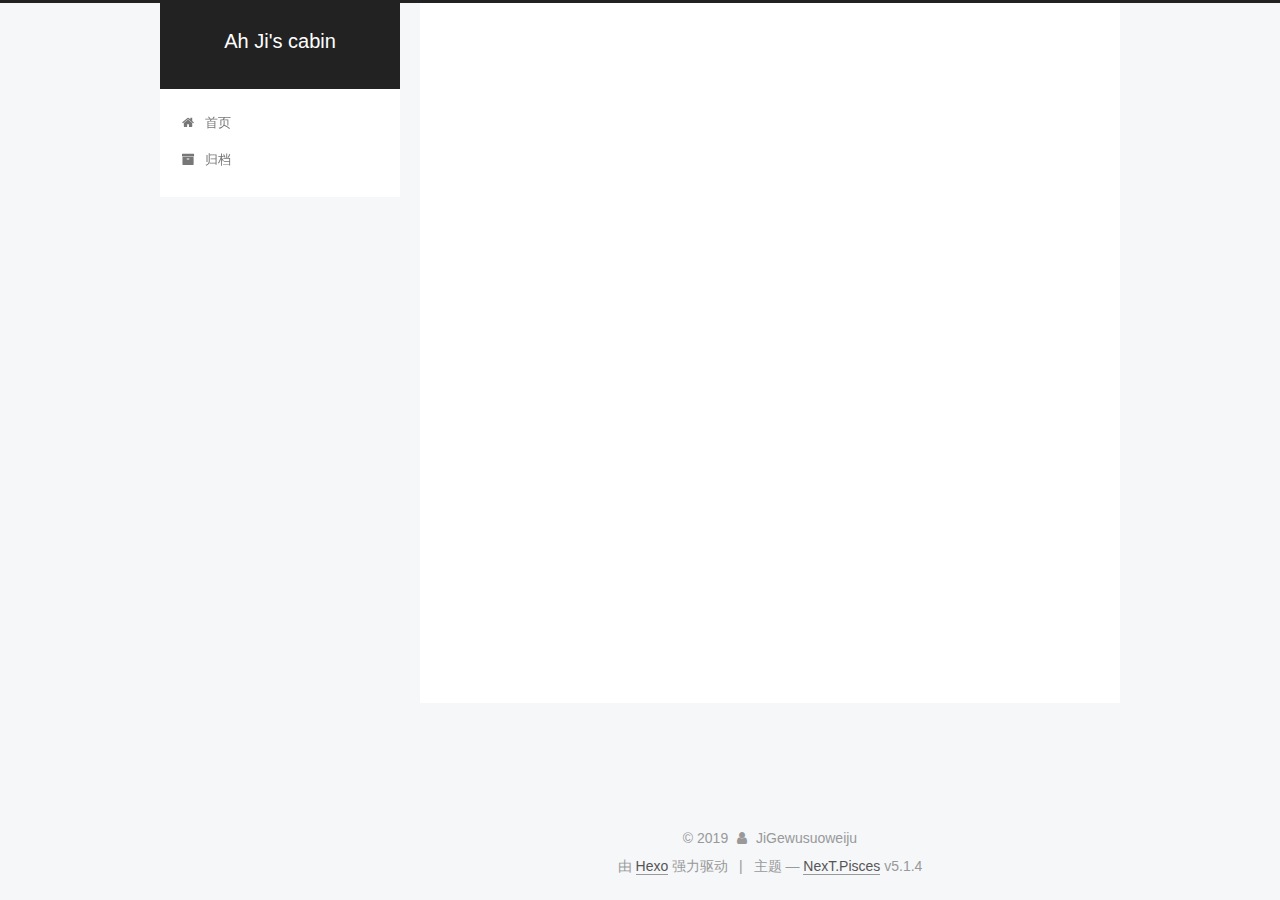
==== commit 82afa65f: "Site updated: 2019-06-12 20:19:15" ====
--- a/index.html
+++ b/index.html
@@ -305,7 +305,7 @@
           
             <h2 id="博客的开始"><a href="#博客的开始" class="headerlink" title="博客的开始"></a>博客的开始</h2><p>2019年五月底开始有了写博客的计划，而这个想法实施意外的顺利，在知乎对比几个平台之后，选择了hexo搭建一个个人博客。在捣鼓了几天之后，终于勉强搭建起来。虽然还有很多需要完善，例如图片的插入不能显示，菜单需要完善，背景，侧边栏，等等，后面还有很多要做的。但好歹是开始了，说不定阿吉的人生巅峰就此开始。</p>
 <p>反正，自言自语的小屋开始营业了。</p>
-<p><img src="assets/yolk.jpeg" alt="yolk"></p>
+<p><img src="assets/117187-6ZYIskB.jpg" alt="117187-6ZYIskB"></p>
 
           
         
--- a/css/main.css
+++ b/css/main.css
@@ -1823,7 +1823,7 @@
   width: 4px;
   height: 4px;
   border-radius: 50%;
-  background: #30db75;
+  background: #2f81a8;
 }
 .links-of-blogroll {
   font-size: 13px;
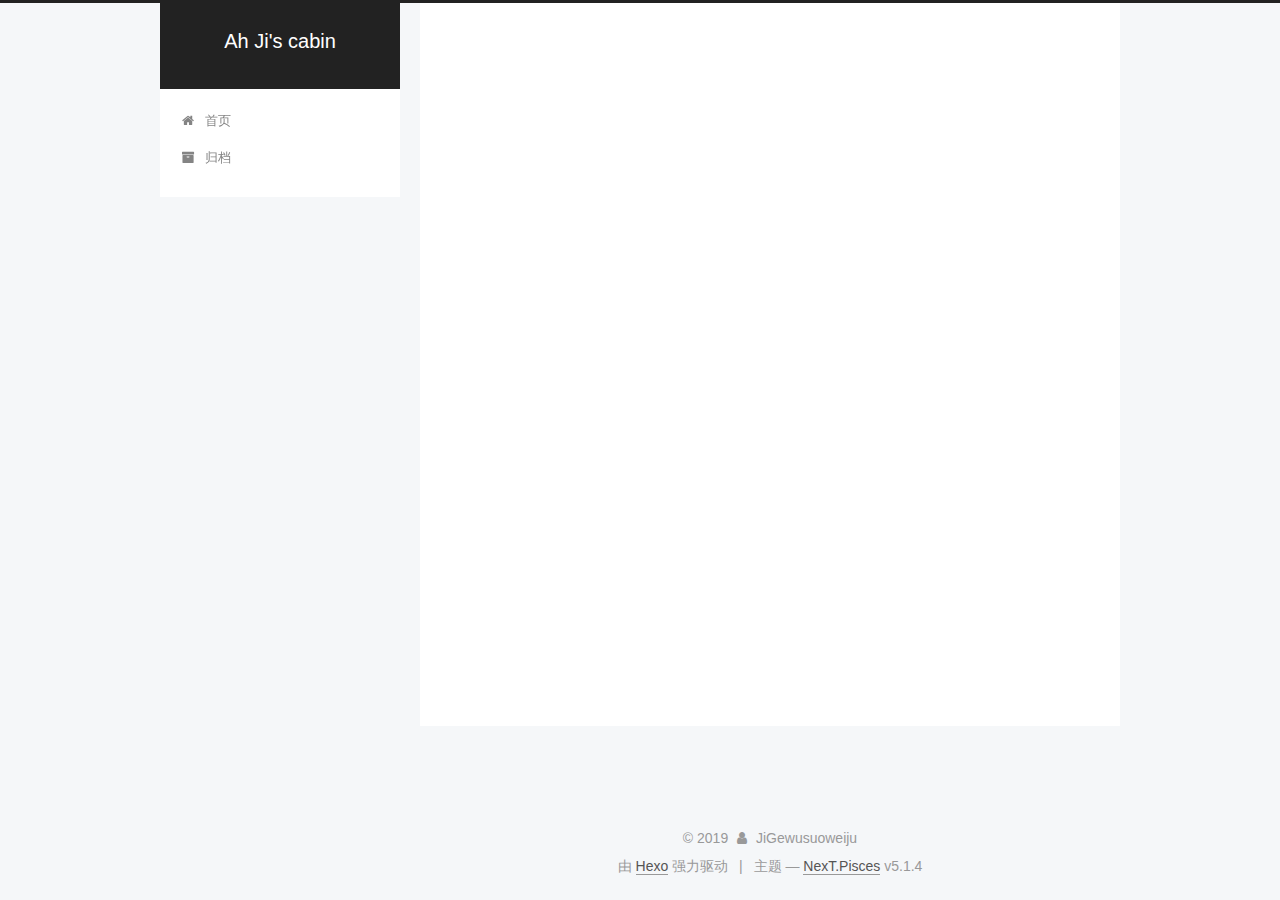
==== commit 304c9f50: "Site updated: 2019-06-12 20:28:44" ====
--- a/index.html
+++ b/index.html
@@ -251,7 +251,7 @@
         
           <h1 class="post-title" itemprop="name headline">
                 
-                <a class="post-title-link" href="/2019/06/05/one/" itemprop="url">one</a></h1>
+                <a class="post-title-link" href="/2019/06/05/one/" itemprop="url">未命名</a></h1>
         
 
         <div class="post-meta">
@@ -303,9 +303,12 @@
       
         
           
-            <h2 id="博客的开始"><a href="#博客的开始" class="headerlink" title="博客的开始"></a>博客的开始</h2><p>2019年五月底开始有了写博客的计划，而这个想法实施意外的顺利，在知乎对比几个平台之后，选择了hexo搭建一个个人博客。在捣鼓了几天之后，终于勉强搭建起来。虽然还有很多需要完善，例如图片的插入不能显示，菜单需要完善，背景，侧边栏，等等，后面还有很多要做的。但好歹是开始了，说不定阿吉的人生巅峰就此开始。</p>
+            <p>title: one<br>date: 2019-06-05 15:22:16</p>
+<p>tags: </p>
+<hr>
+<h2 id="博客的开始"><a href="#博客的开始" class="headerlink" title="博客的开始"></a>博客的开始</h2><p>2019年五月底开始有了写博客的计划，而这个想法实施意外的顺利，在知乎对比几个平台之后，选择了hexo搭建一个个人博客。在捣鼓了几天之后，终于勉强搭建起来。虽然还有很多需要完善，例如图片的插入不能显示，菜单需要完善，背景，侧边栏，等等，后面还有很多要做的。但好歹是开始了，说不定阿吉的人生巅峰就此开始。</p>
 <p>反正，自言自语的小屋开始营业了。</p>
-<p><img src="assets/117187-6ZYIskB.jpg" alt="117187-6ZYIskB"></p>
+<p><img src="/_posts/assets/117187-GkXxyMd.jpg" alt="117187-GkXxyMd"></p>
 
           
         
--- a/css/main.css
+++ b/css/main.css
@@ -1823,7 +1823,7 @@
   width: 4px;
   height: 4px;
   border-radius: 50%;
-  background: #2f81a8;
+  background: #fbfffe;
 }
 .links-of-blogroll {
   font-size: 13px;
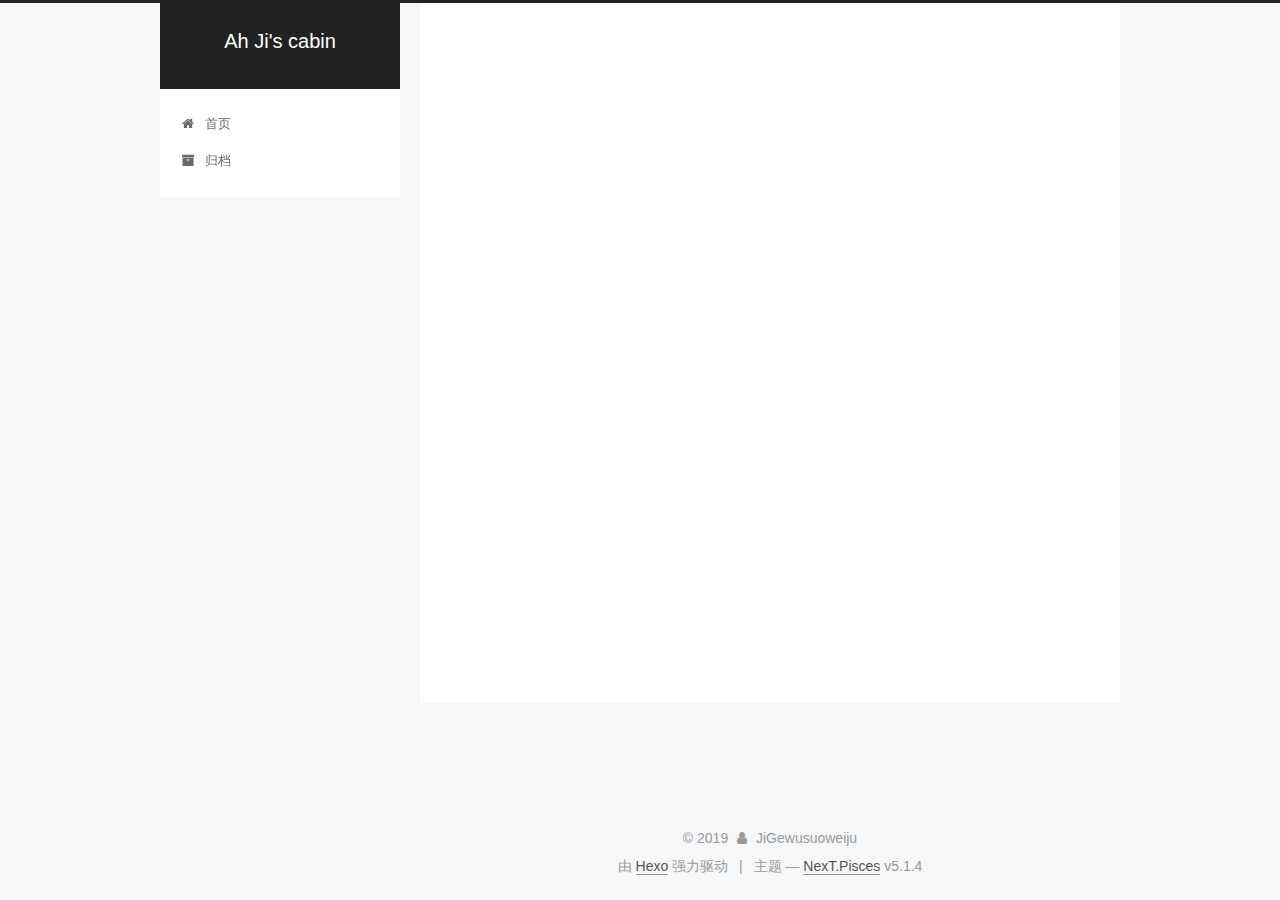
==== commit ce26d4dc: "Site updated: 2019-06-23 22:21:37" ====
--- a/index.html
+++ b/index.html
@@ -308,7 +308,6 @@
 <hr>
 <h2 id="博客的开始"><a href="#博客的开始" class="headerlink" title="博客的开始"></a>博客的开始</h2><p>2019年五月底开始有了写博客的计划，而这个想法实施意外的顺利，在知乎对比几个平台之后，选择了hexo搭建一个个人博客。在捣鼓了几天之后，终于勉强搭建起来。虽然还有很多需要完善，例如图片的插入不能显示，菜单需要完善，背景，侧边栏，等等，后面还有很多要做的。但好歹是开始了，说不定阿吉的人生巅峰就此开始。</p>
 <p>反正，自言自语的小屋开始营业了。</p>
-<p><img src="/_posts/assets/117187-GkXxyMd.jpg" alt="117187-GkXxyMd"></p>
 
           
         
--- a/css/main.css
+++ b/css/main.css
@@ -1823,7 +1823,7 @@
   width: 4px;
   height: 4px;
   border-radius: 50%;
-  background: #fbfffe;
+  background: #e7ff78;
 }
 .links-of-blogroll {
   font-size: 13px;
